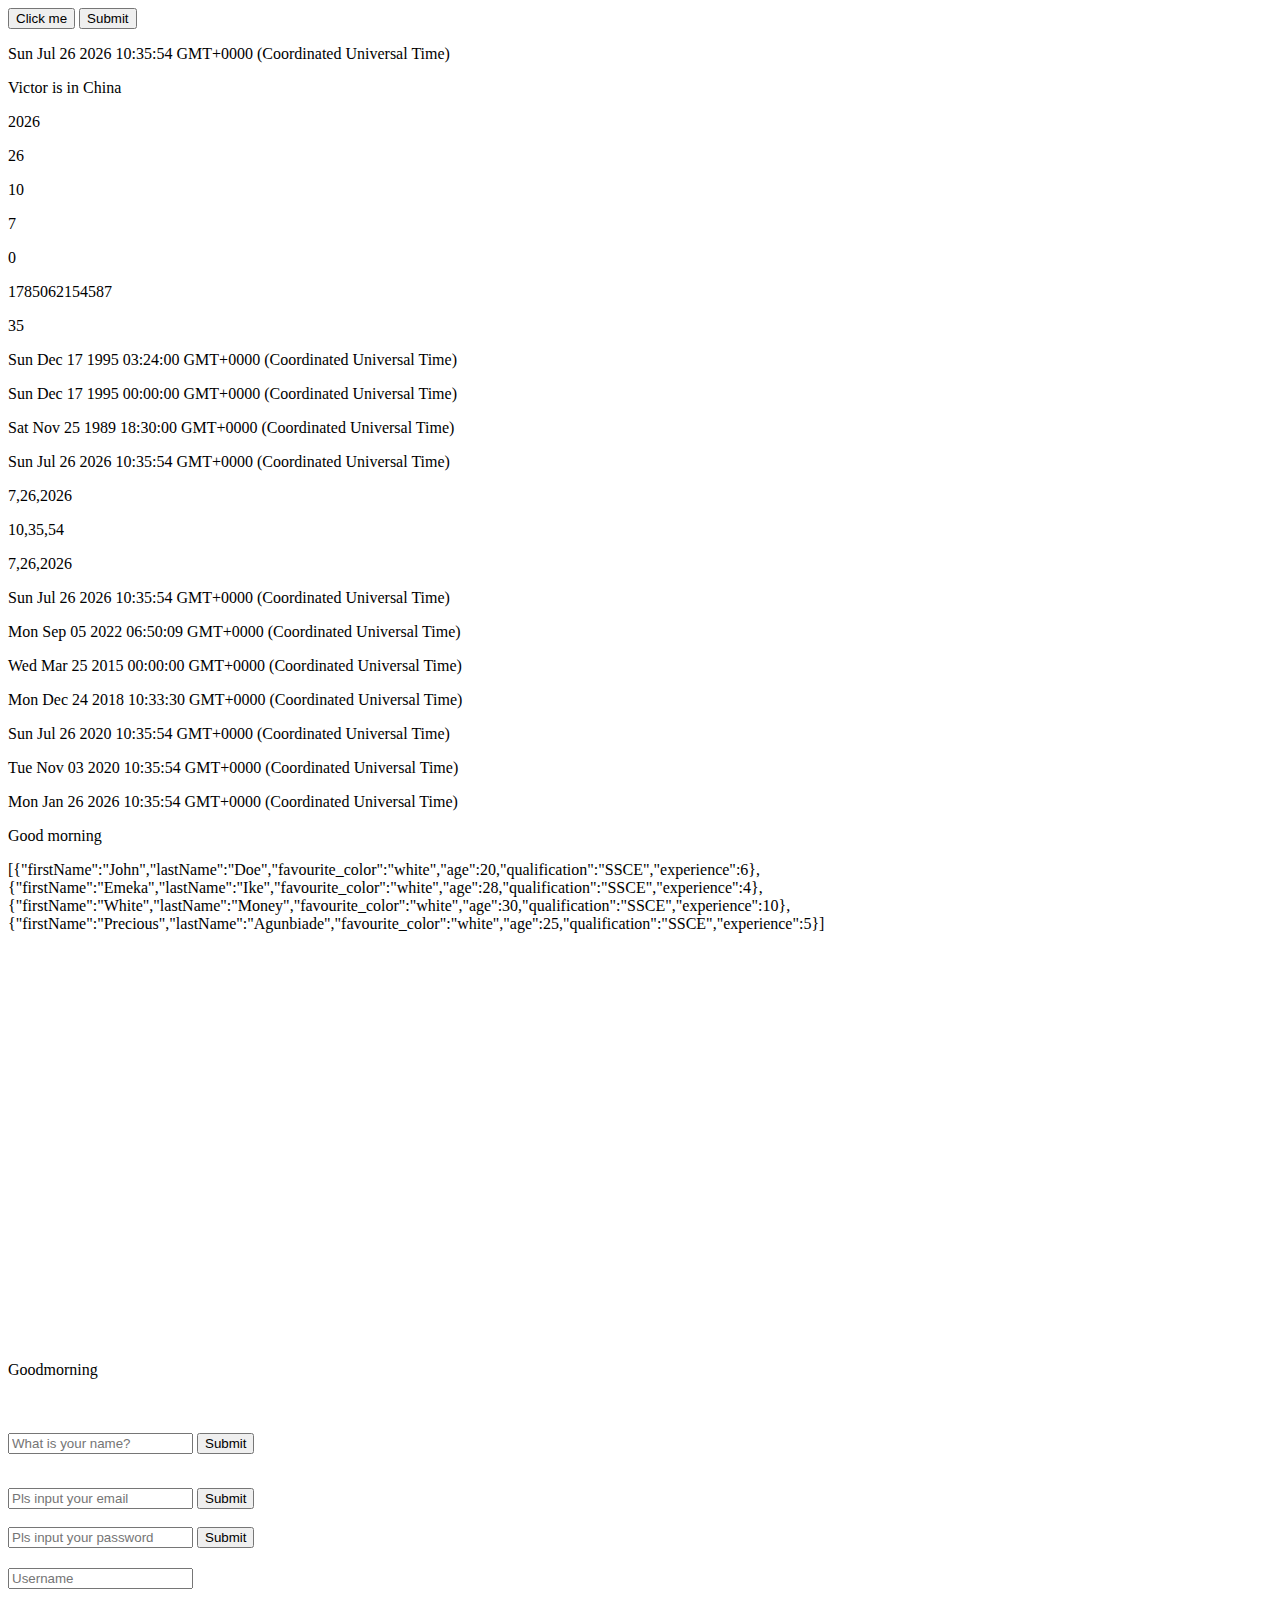
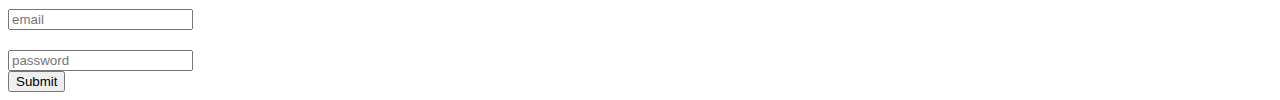
==== index.html @ e1488ad1 "commit" ====
<!DOCTYPE html>
<html lang="en">
<head>
    <meta charset="UTF-8">
    <meta http-equiv="X-UA-Compatible" content="IE=edge">
    <meta name="viewport" content="width=device-width, initial-scale=1.0">
    <link rel="stylesheet" href="./style.css">
    <title>javascript</title>
</head>
<body>




    <button onclick="alert('You just clicked me')">Click me</button>

    <button class="btn">Submit</button>
    <p id="lasop0"></p>
    <p id="lasop1"></p>
    <p id="lasop2"></p>
    <p id="lasop3"></p>
    <p id="lasop4"></p>
    <p id="lasop5"></p>
    <p id="lasop6"></p>
    <p id="lasop7"></p>
    <p id="lasop8"></p>
    <p id="lasop9"></p>
    <p id="lasop10"></p>
    <p id="lasop11"></p>
    <p id="lasop12"></p>
    <p id="lasop13"></p>
    <p id="lasop14"></p>
    <p id="lasop15"></p>
    <p id="lasop16"></p>
    <p id="lasop17"></p>
    <p id="lasop18"></p>
    <p id="lasop19"></p>
    <p id="lasop20"></p>
    <p id="lasop21"></p>
    <p id="lasop22"></p>
    <p id="lasop23"></p>
    <p id="lasop24"></p>
    <p id="lasop25"></p>
    <p id="lasop26"></p>
    <p id="lasop27"></p>
    <p id="lasop28"></p>
    <p id="lasop29"></p>
    <p id="lasop30"></p>
     <br> <br>  <br>
    <p id="demo"></p> <br> 
    <p id="demo1"></p> <br>
    <p id="demo2"></p> <br>
    <p id="demo3"></p> <br>
    <p id="demo4"></p> <br>
    <p id="demo5"></p> <br>
    <p id="demo6"></p> <br>
    <p id="demo7"></p> <br>
    <p id="demo8"></p> <br>
    <!-- <div id="demo9">
        <input type="password" name="password" id="password">
    </div> <br> -->
    <div id="demo10"></div> <br>
    <div id="demo11"></div> <br>


    <p id="time"></p> <br>
    <h2 id="message"></h2>
    <form action="" id="form">
        <input type="text" placeholder="What is your name?" id="username">
        <button id="btn">Submit</button>
    </form> <br>
    <p id="lasop15"></p>
    <form action="" id="form1">
        <input type="email" placeholder="Pls input your email" id="email">
        <button id="submitEmail">Submit</button> <br> <br>
        <input type="password" placeholder="Pls input your password" id="password" >
        <button id="submitPassword">Submit</button>
    </form>

    <form action="" class="trial" id="trial">
        <input type="text" placeholder="Username" id="username2">
        <input type="email" placeholder="email" id="email2">
        <input type="text" placeholder="password" id="password2">
        <button id="trial-btn">Submit</button>
    </form>


<!-- <script>
    let a = 5
    let b = 10
    let c = a * b
    document.querySelector('.btn').addEventListener('click', ()=>{
        alert(c)
    })
</script> -->

<!-- <form name="selectForm">
    <label for="musicTypes">Choose some music types, then click the button below:</label>
    <select id="musicTypes" name="musicTypes" multiple>
      <option selected>R&B</option>
      <option>Jazz</option>
      <option>Blues</option>
      <option>New Age</option>
      <option>Classical</option>
      <option>Opera</option>
    </select>
    <button id="btn" type="button">How many are selected?</button>
  </form> -->
  



</body>
<script src="./script.js"></script>

</html>
---- style.css ----
.trial input{
    display: block;
    margin-top: 20px;
    
}
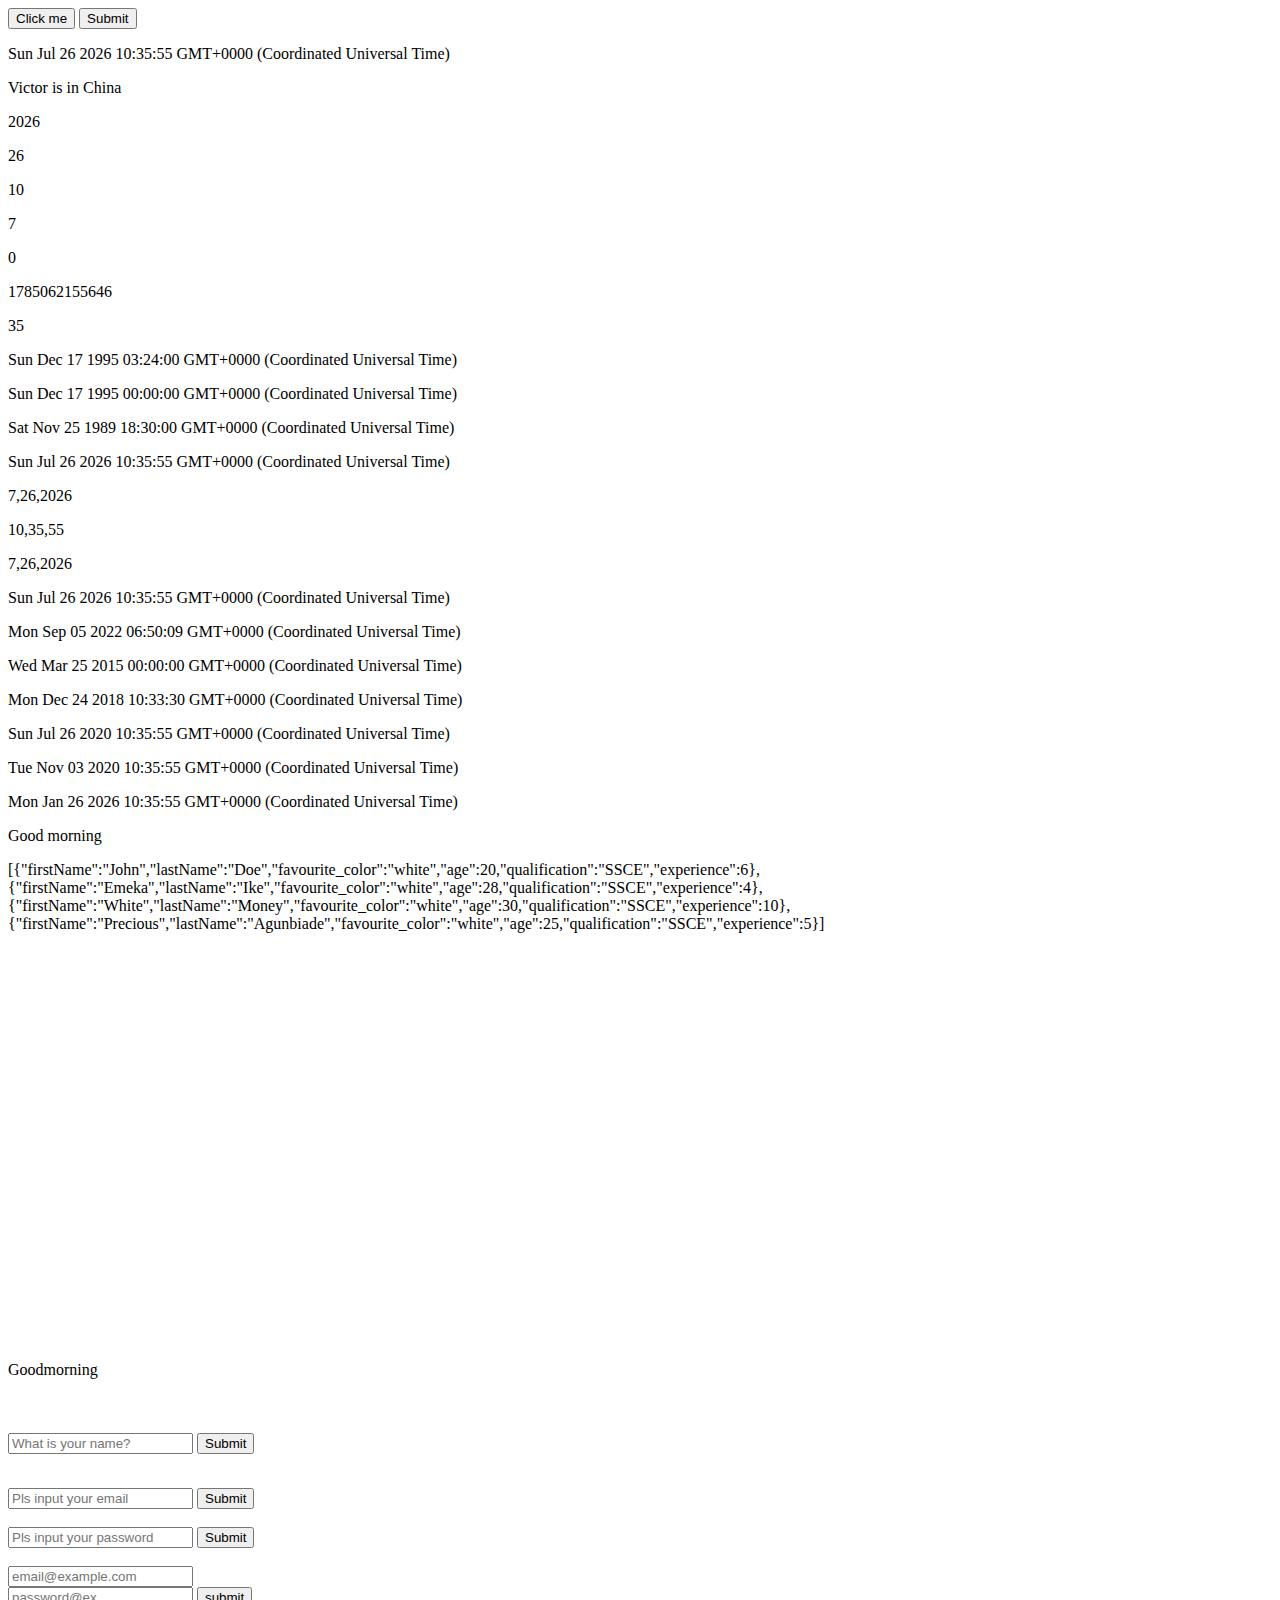
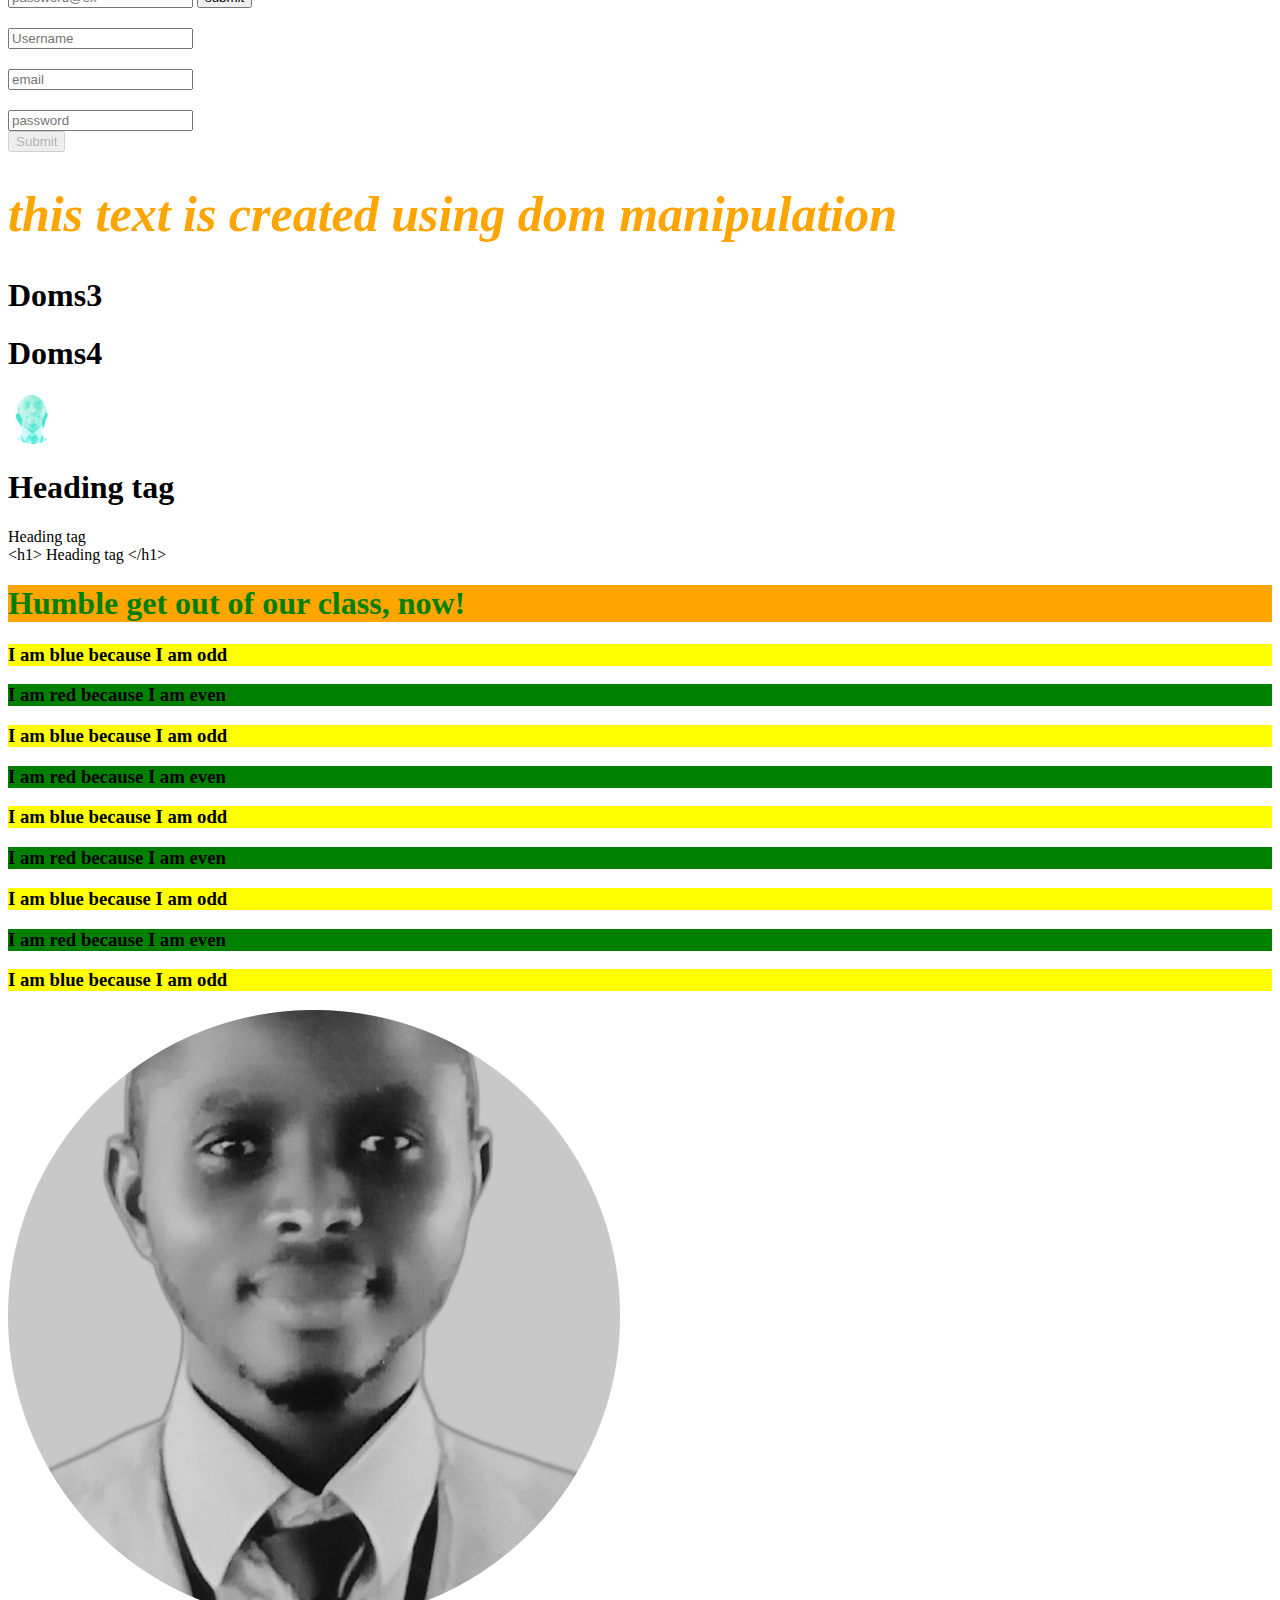
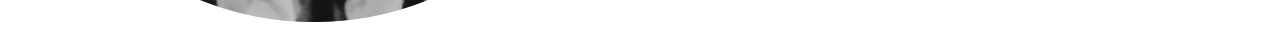
==== commit c66b8ffc: "commit" ====
--- a/index.html
+++ b/index.html
@@ -75,16 +75,66 @@
         <button id="submitEmail">Submit</button> <br> <br>
         <input type="password" placeholder="Pls input your password" id="password" >
         <button id="submitPassword">Submit</button>
+    </form> <br>
+    <!-- /////////////// Classwork correction //////////// -->
+    <form action="" id="contact"> 
+        <input type='email' id="ai" placeholder="email@example.com">
+        <br>
+        <input type="text" id="pr" placeholder="password@ex">
+        <button type="submit">submit</button>
     </form>
-
+    <!-- ///////////////////////////////////////////////////  -->
     <form action="" class="trial" id="trial">
         <input type="text" placeholder="Username" id="username2">
         <input type="email" placeholder="email" id="email2">
         <input type="text" placeholder="password" id="password2">
-        <button id="trial-btn">Submit</button>
+        <button id="trial-btn" disabled>Submit</button>
     </form>
+    <div id="dom">
 
+    </div>
+    <div class="doms">
+        <h1 name="doms"></h1>
+        <h1 class="doms3">Doms3</h1>
+        <h1 id="doms4">Doms4</h1>
+    </div>
 
+    <p class="testing"></p>
+    <p class="testing"></p>
+    <p class="testing"></p>
+    <p class="testing"></p>
+    <p class="testing"></p>
+    <p class="testing"></p>
+    <p class="testing"></p>
+    <p class="testing"></p>
+    <p class="testing"></p>
+    <p class="testing"></p>
+    <h1 id="h1"></h1>
+    <img class="img" src="" alt="">
+
+    <div id="innerHtml"></div>
+    <div id="textContent"></div>
+    <div id="innerText"></div>
+
+    <div class="container">
+        <h1></h1>
+    </div>
+
+    <div class="wrapper">
+        <h3></h3>
+        <h3></h3>
+        <h3></h3>
+        <h3></h3>
+        <h3></h3>
+        <h3></h3>
+        <h3></h3>
+        <h3></h3>
+        <h3></h3>
+        <h3></h3>
+    </div>
+    <div class="victor">
+        
+    </div>
 <!-- <script>
     let a = 5
     let b = 10
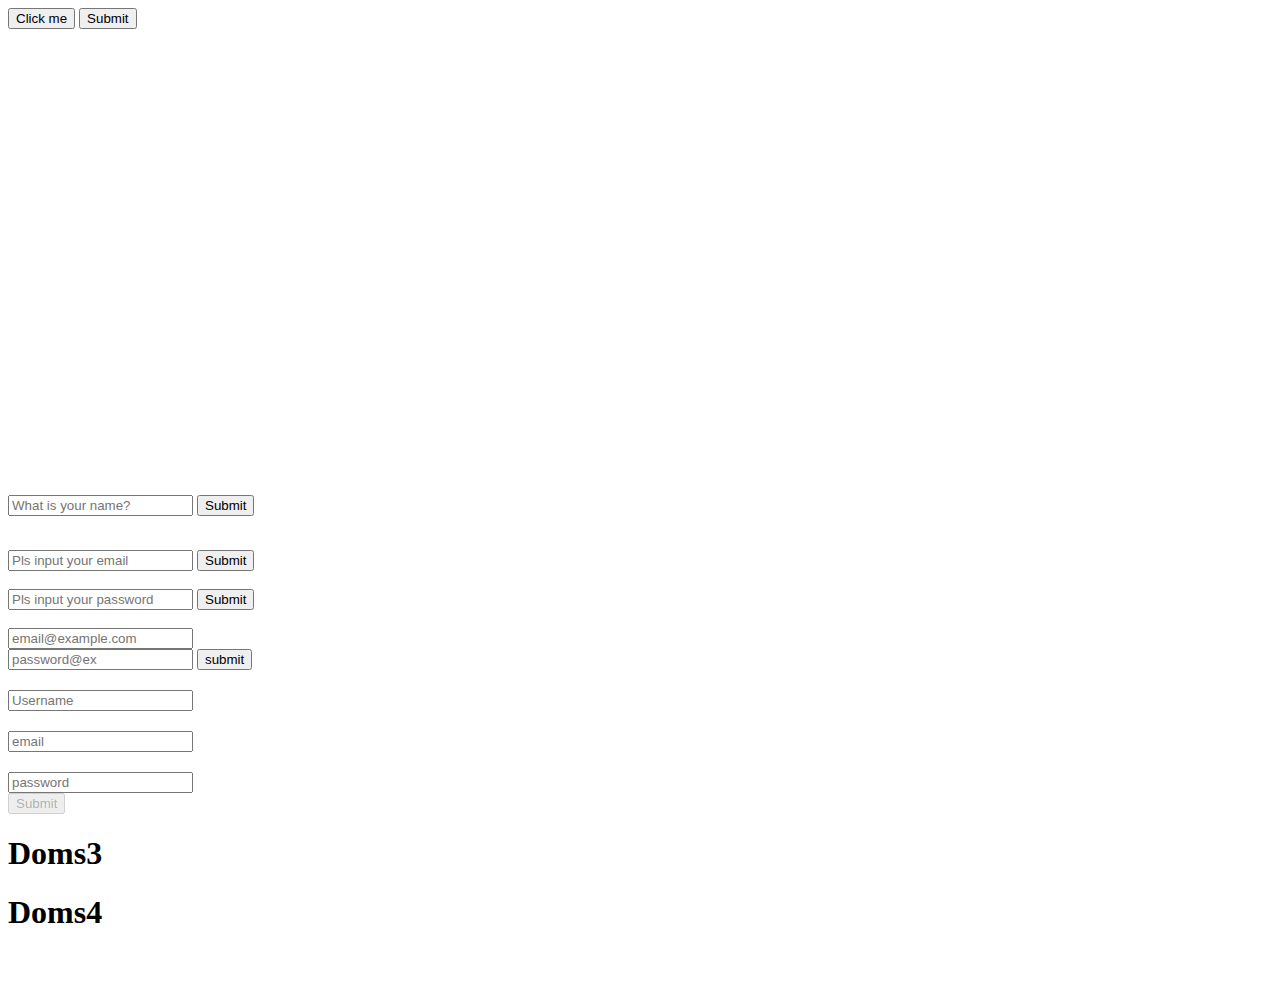
==== commit 41b33e89: "n commit" ====
--- a/index.html
+++ b/index.html
@@ -133,8 +133,12 @@
         <h3></h3>
     </div>
     <div class="victor">
-        
+
     </div>
+    <div class="numbe">
+
+    </div>
+    
 <!-- <script>
     let a = 5
     let b = 10
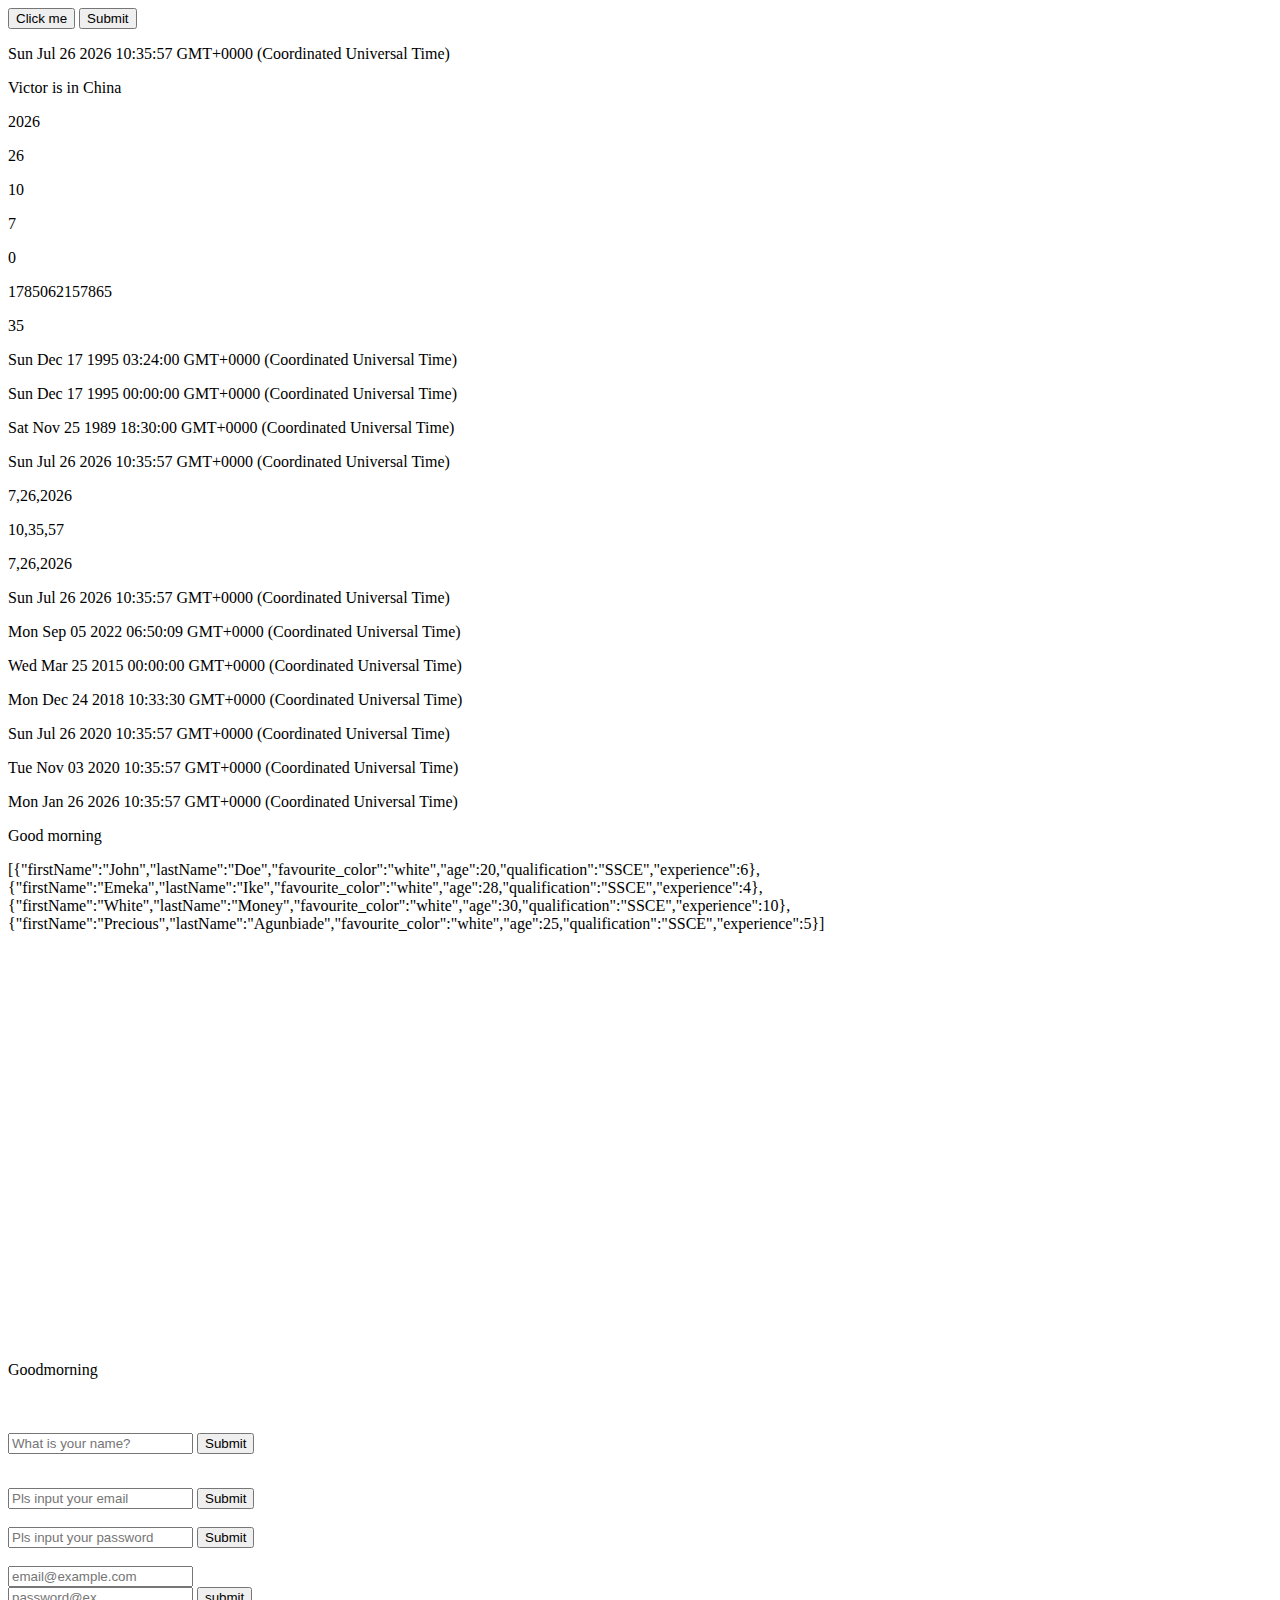
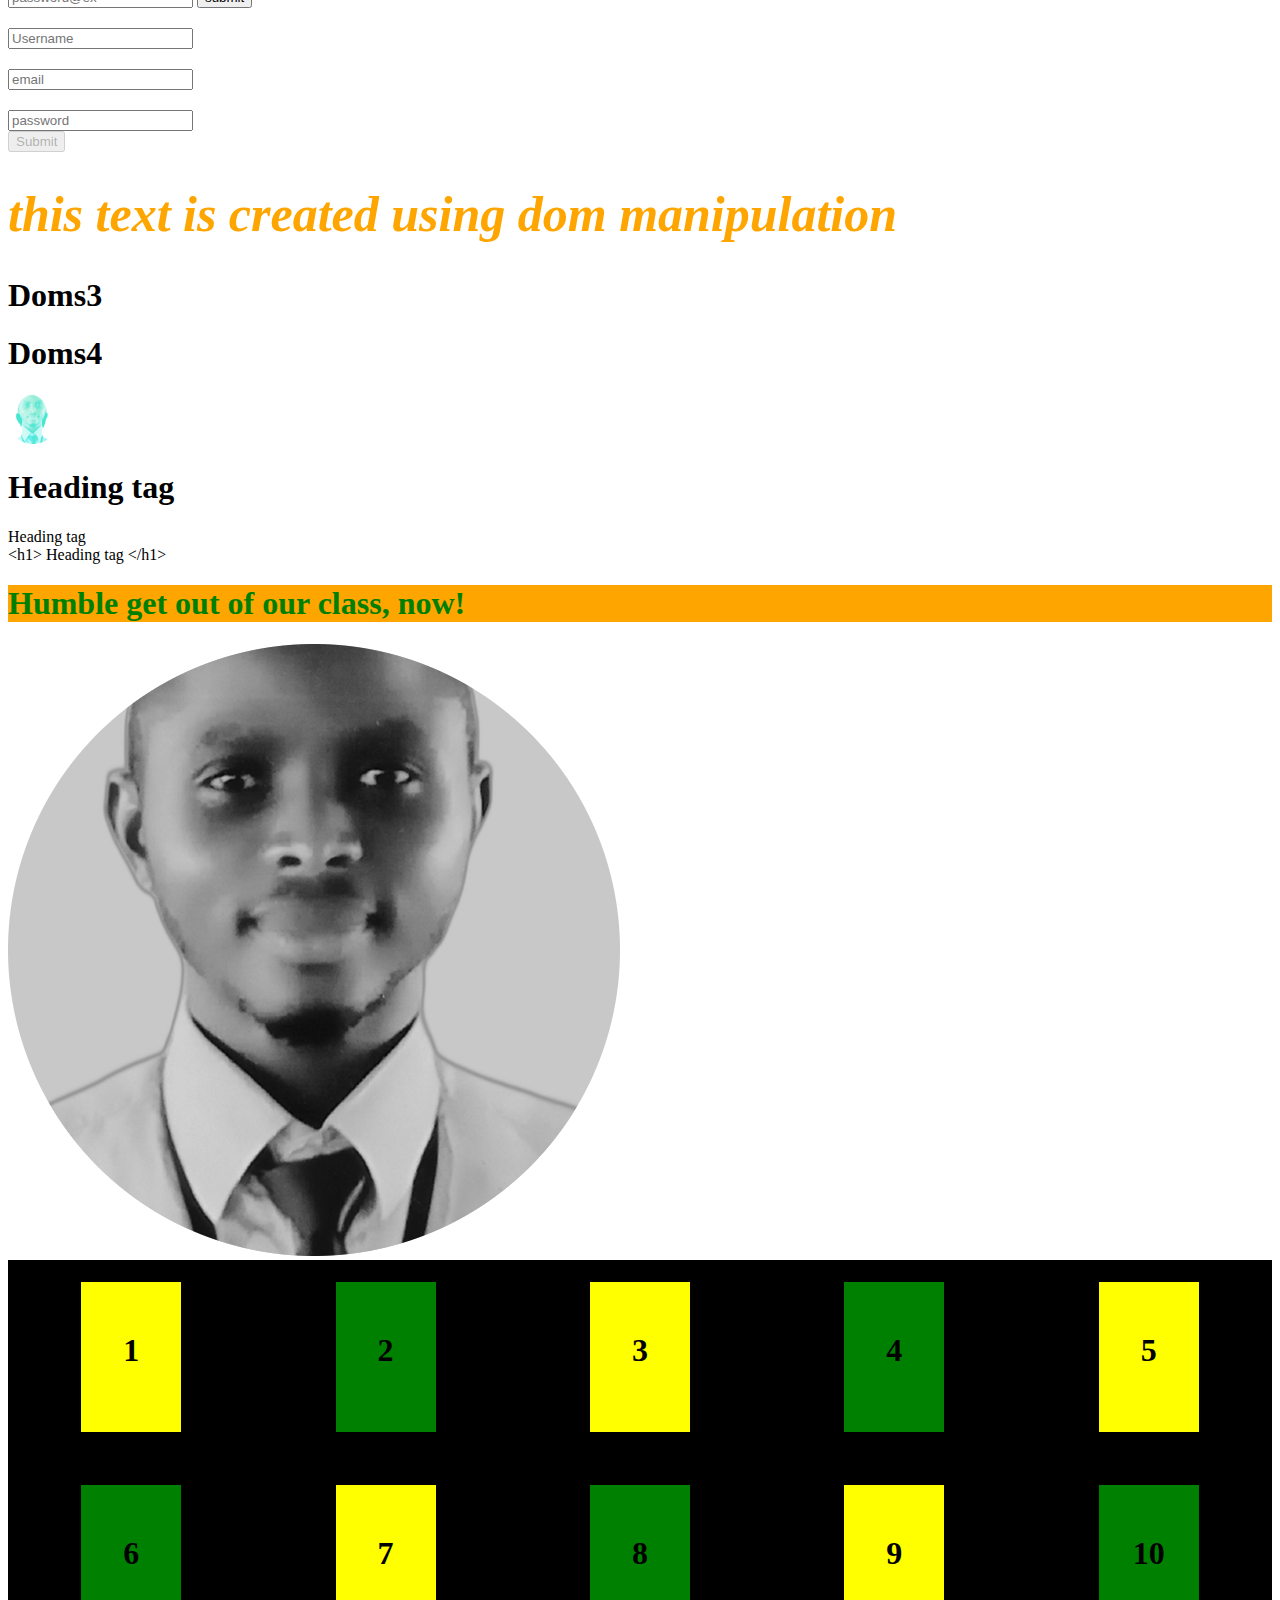
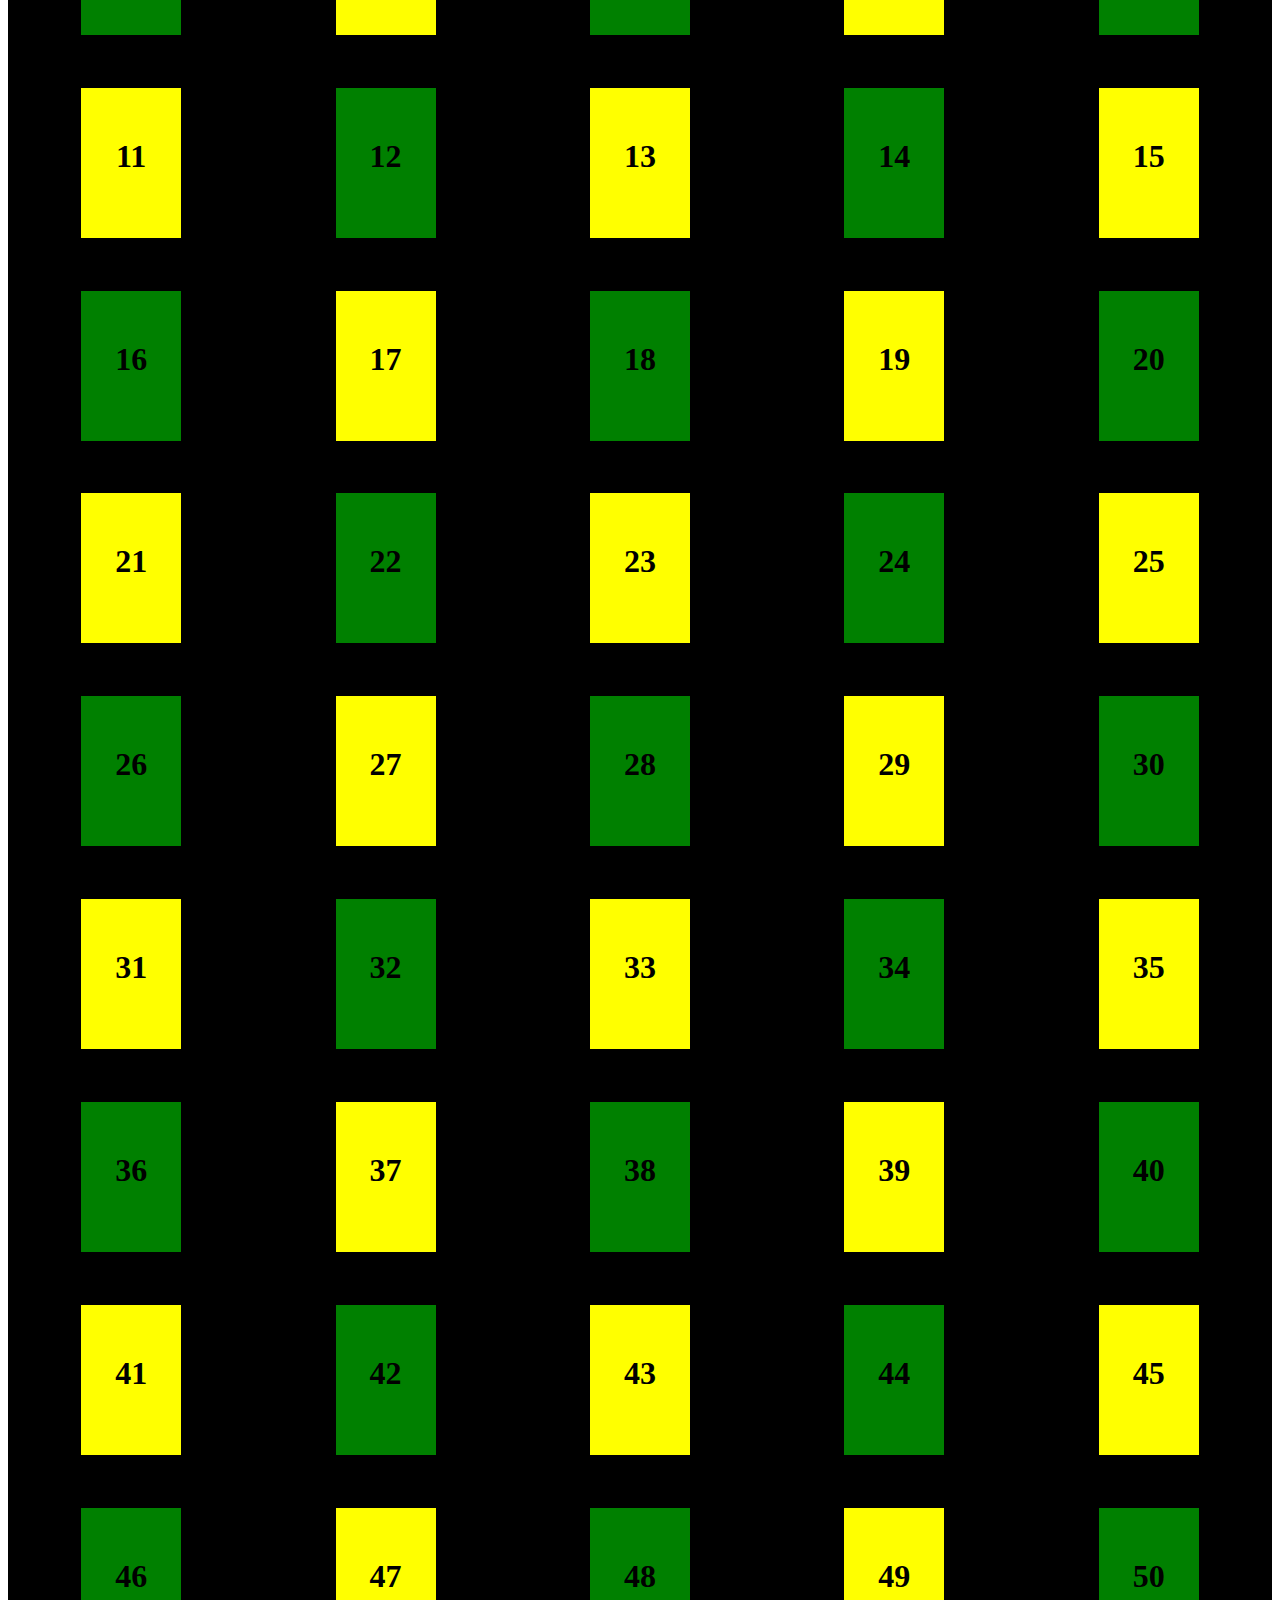
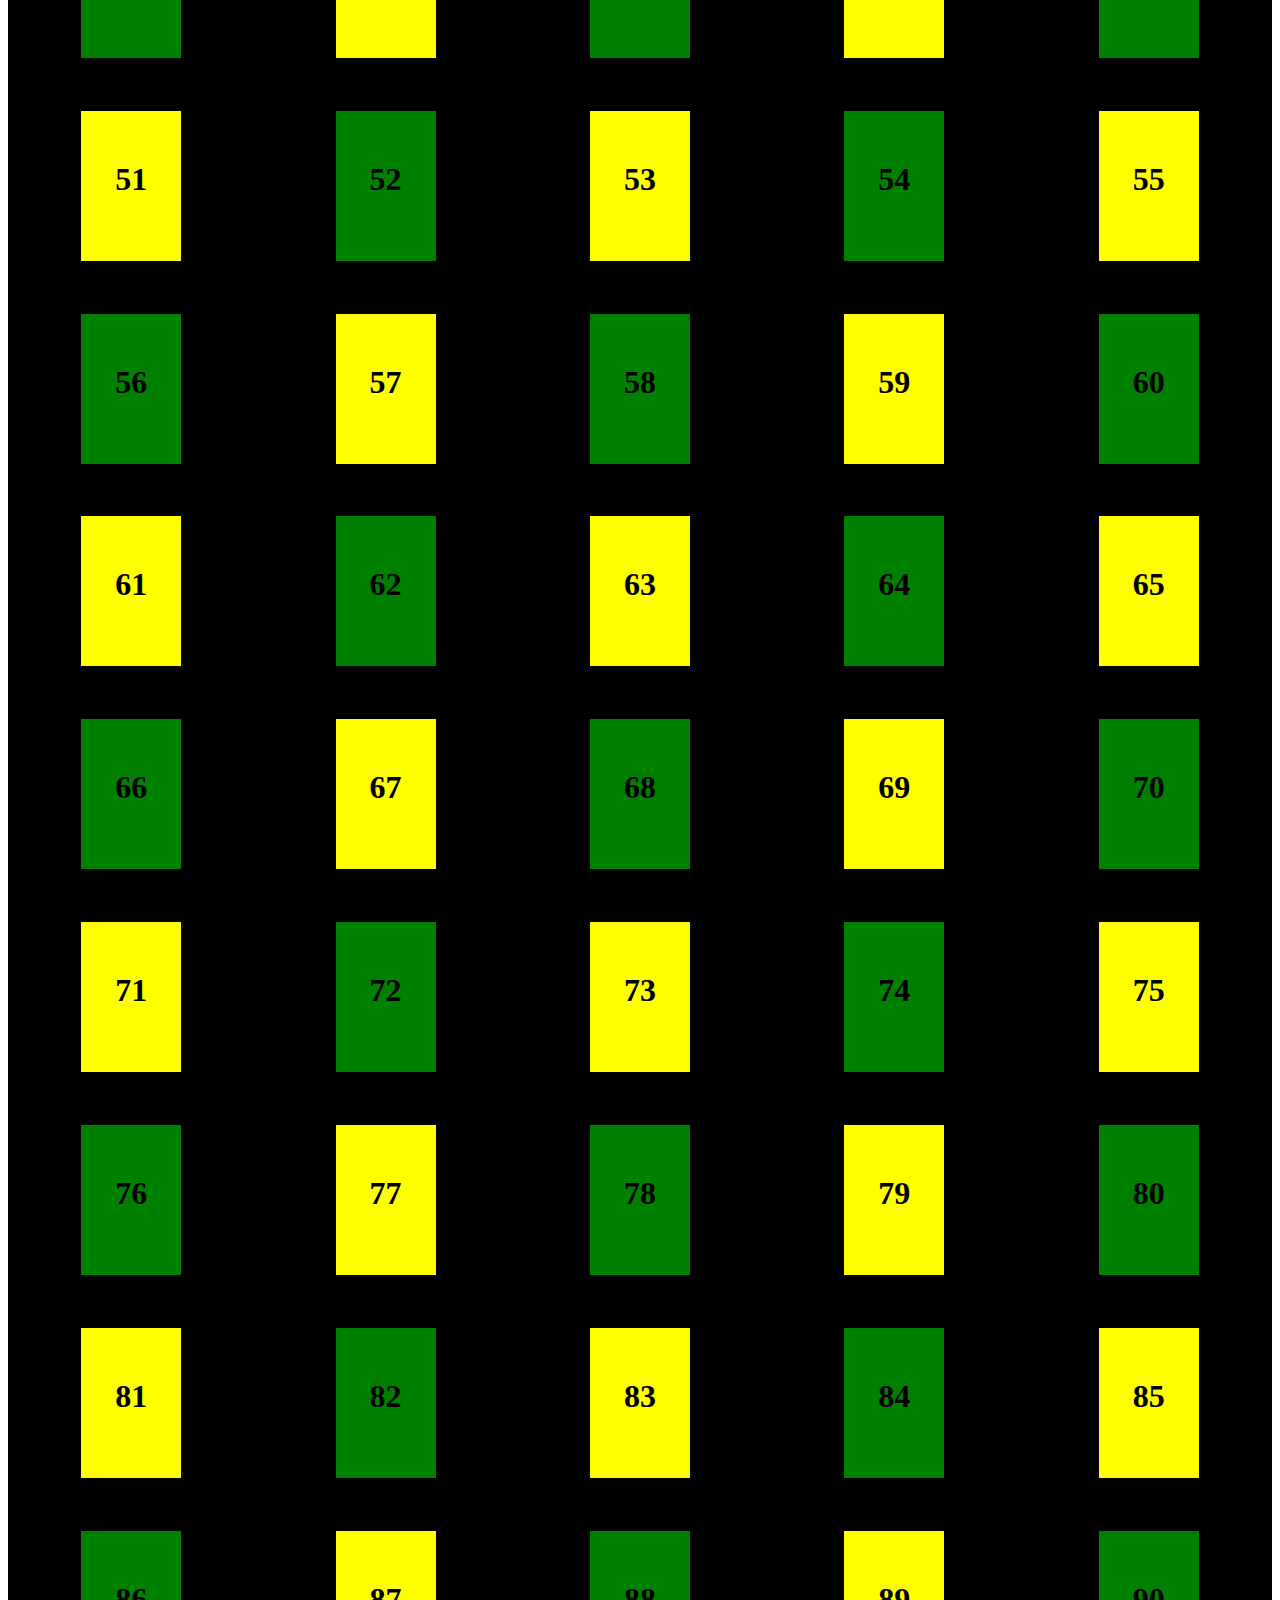
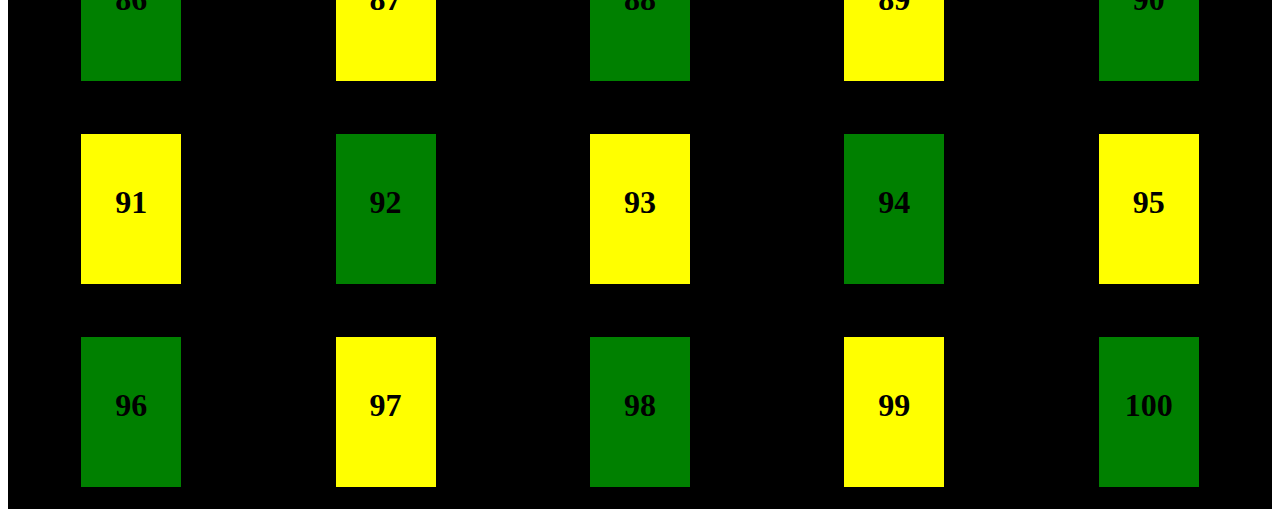
==== commit 9eb2df62: "commit" ====
--- a/index.html
+++ b/index.html
@@ -135,8 +135,8 @@
     <div class="victor">
 
     </div>
-    <div class="numbe">
-
+    <div class="num-100" id="divContainer">
+       
     </div>
     
 <!-- <script>
--- a/style.css
+++ b/style.css
@@ -2,4 +2,12 @@
     display: block;
     margin-top: 20px;
     
+}
+.num-100{
+    background-color: black;
+    display: grid;
+    justify-content: space-around;
+    grid-template-columns: auto auto auto auto auto;
+    gap: 10px;
+    border: 1px solid black;
 }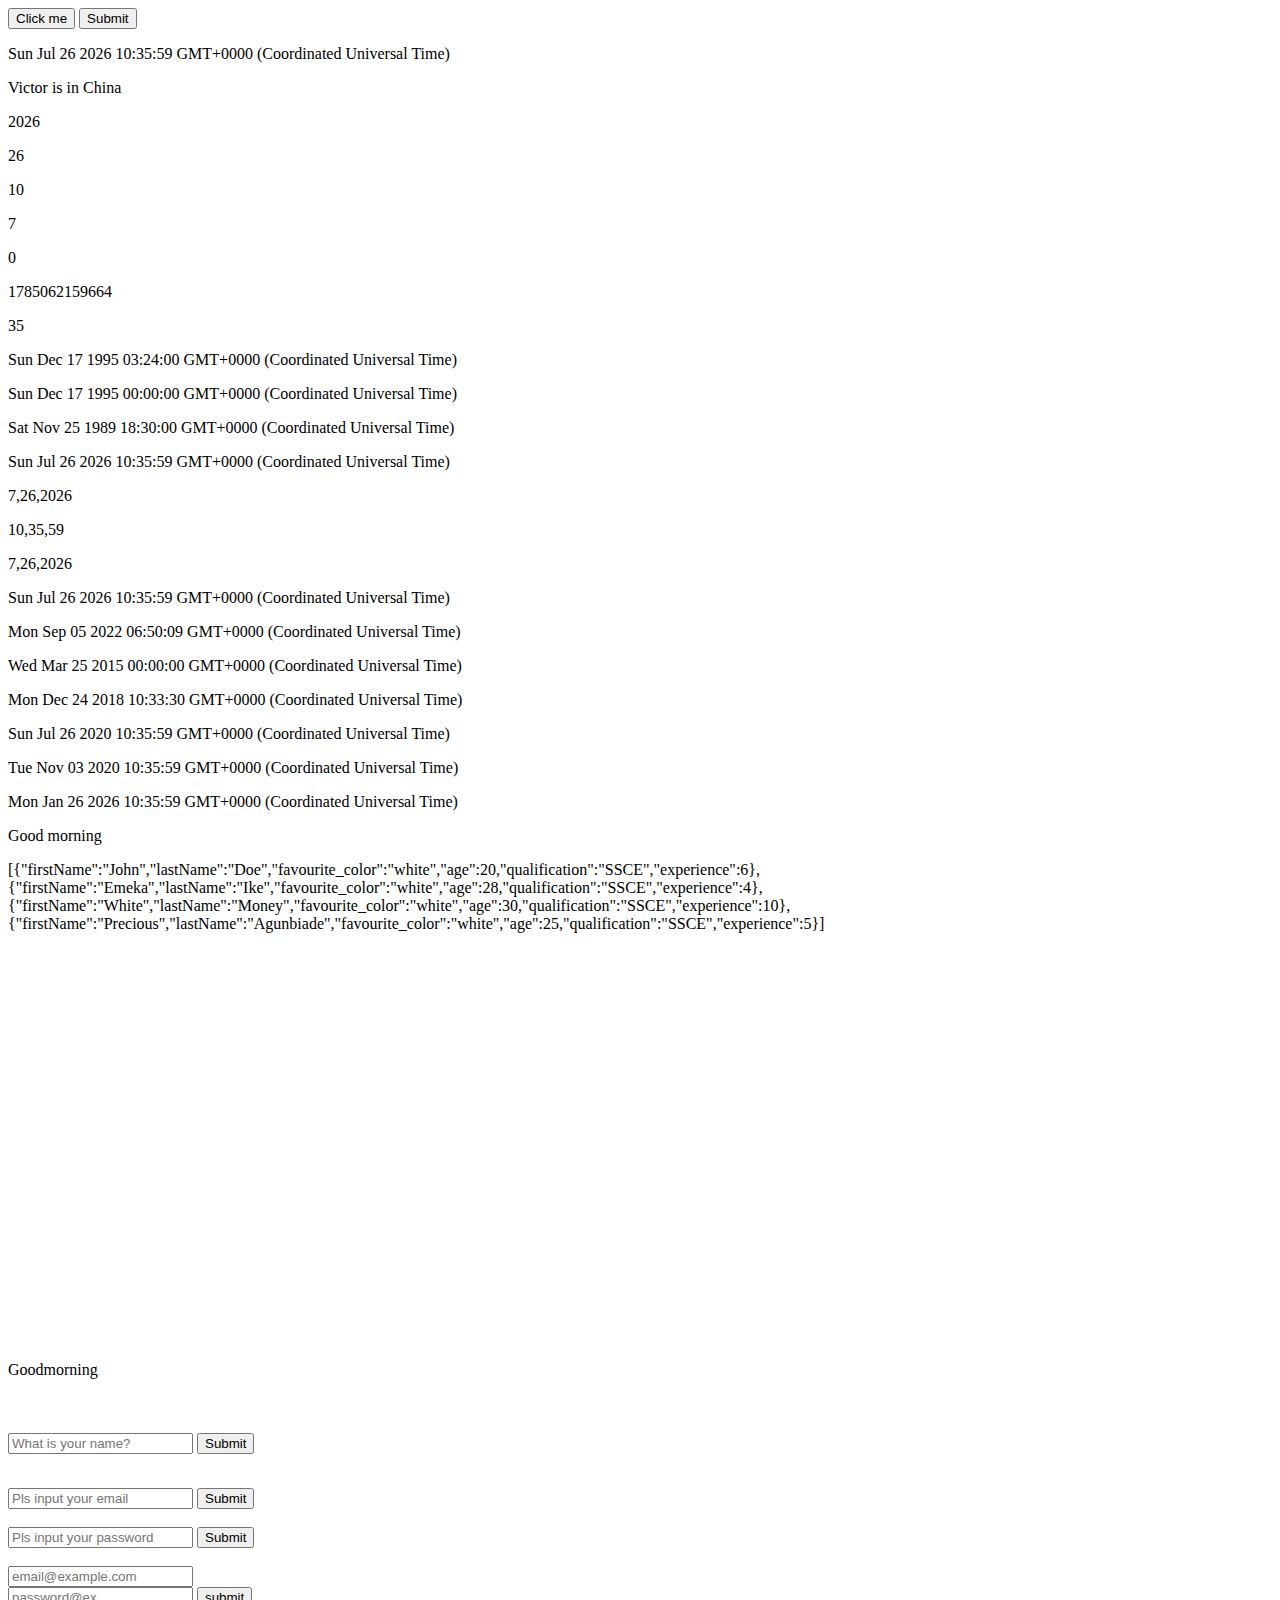
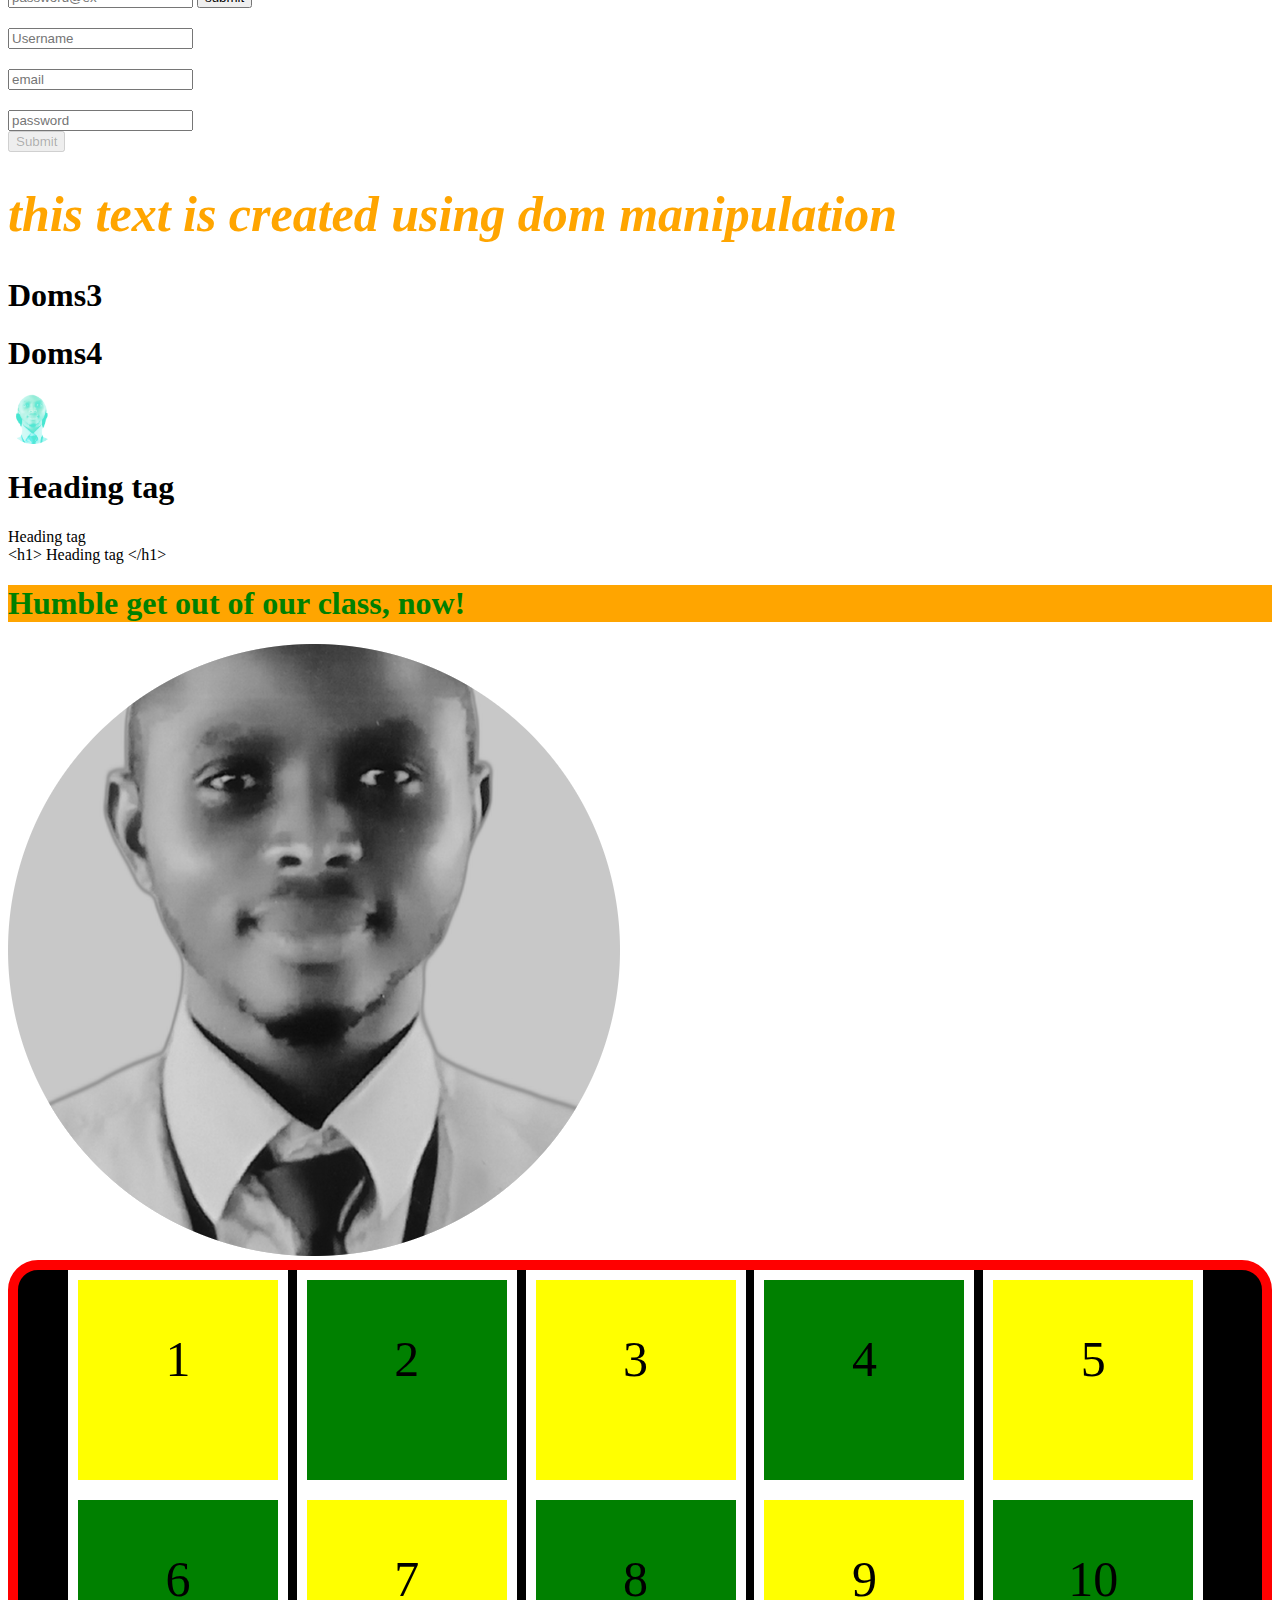
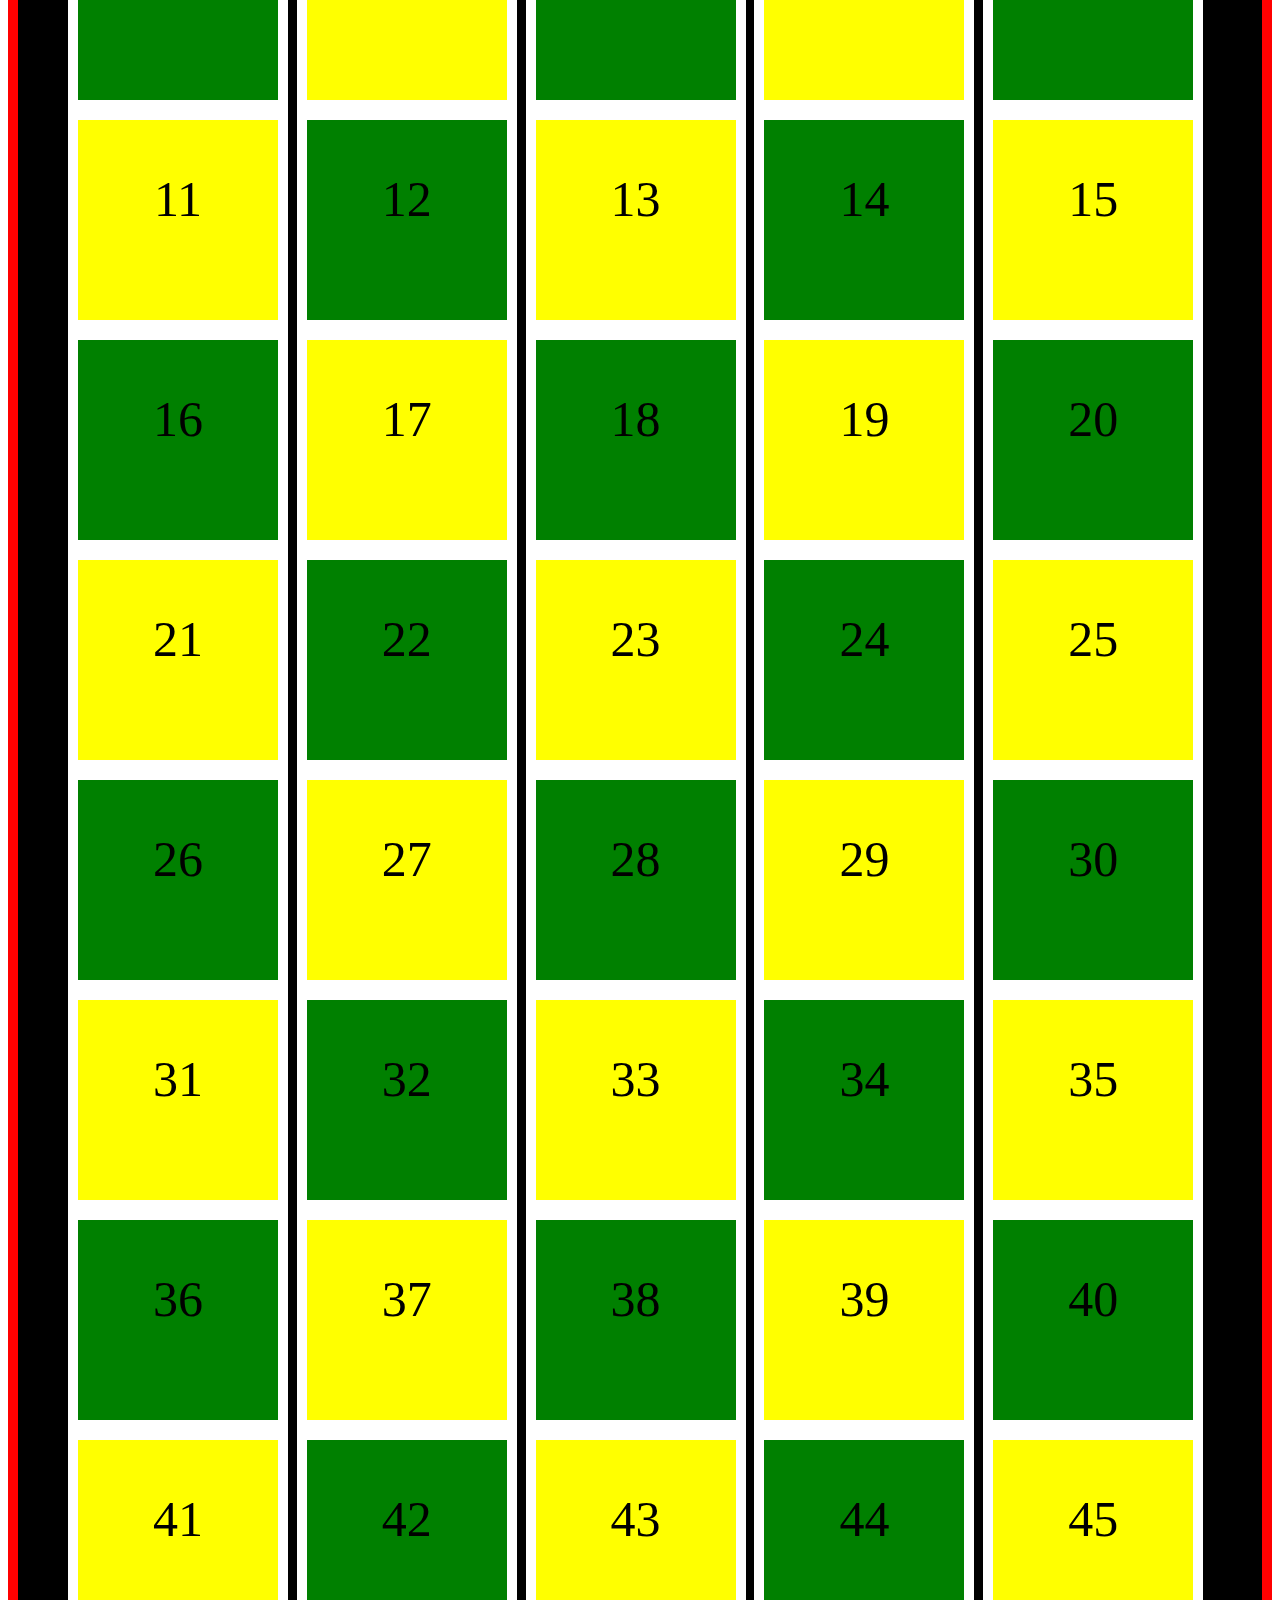
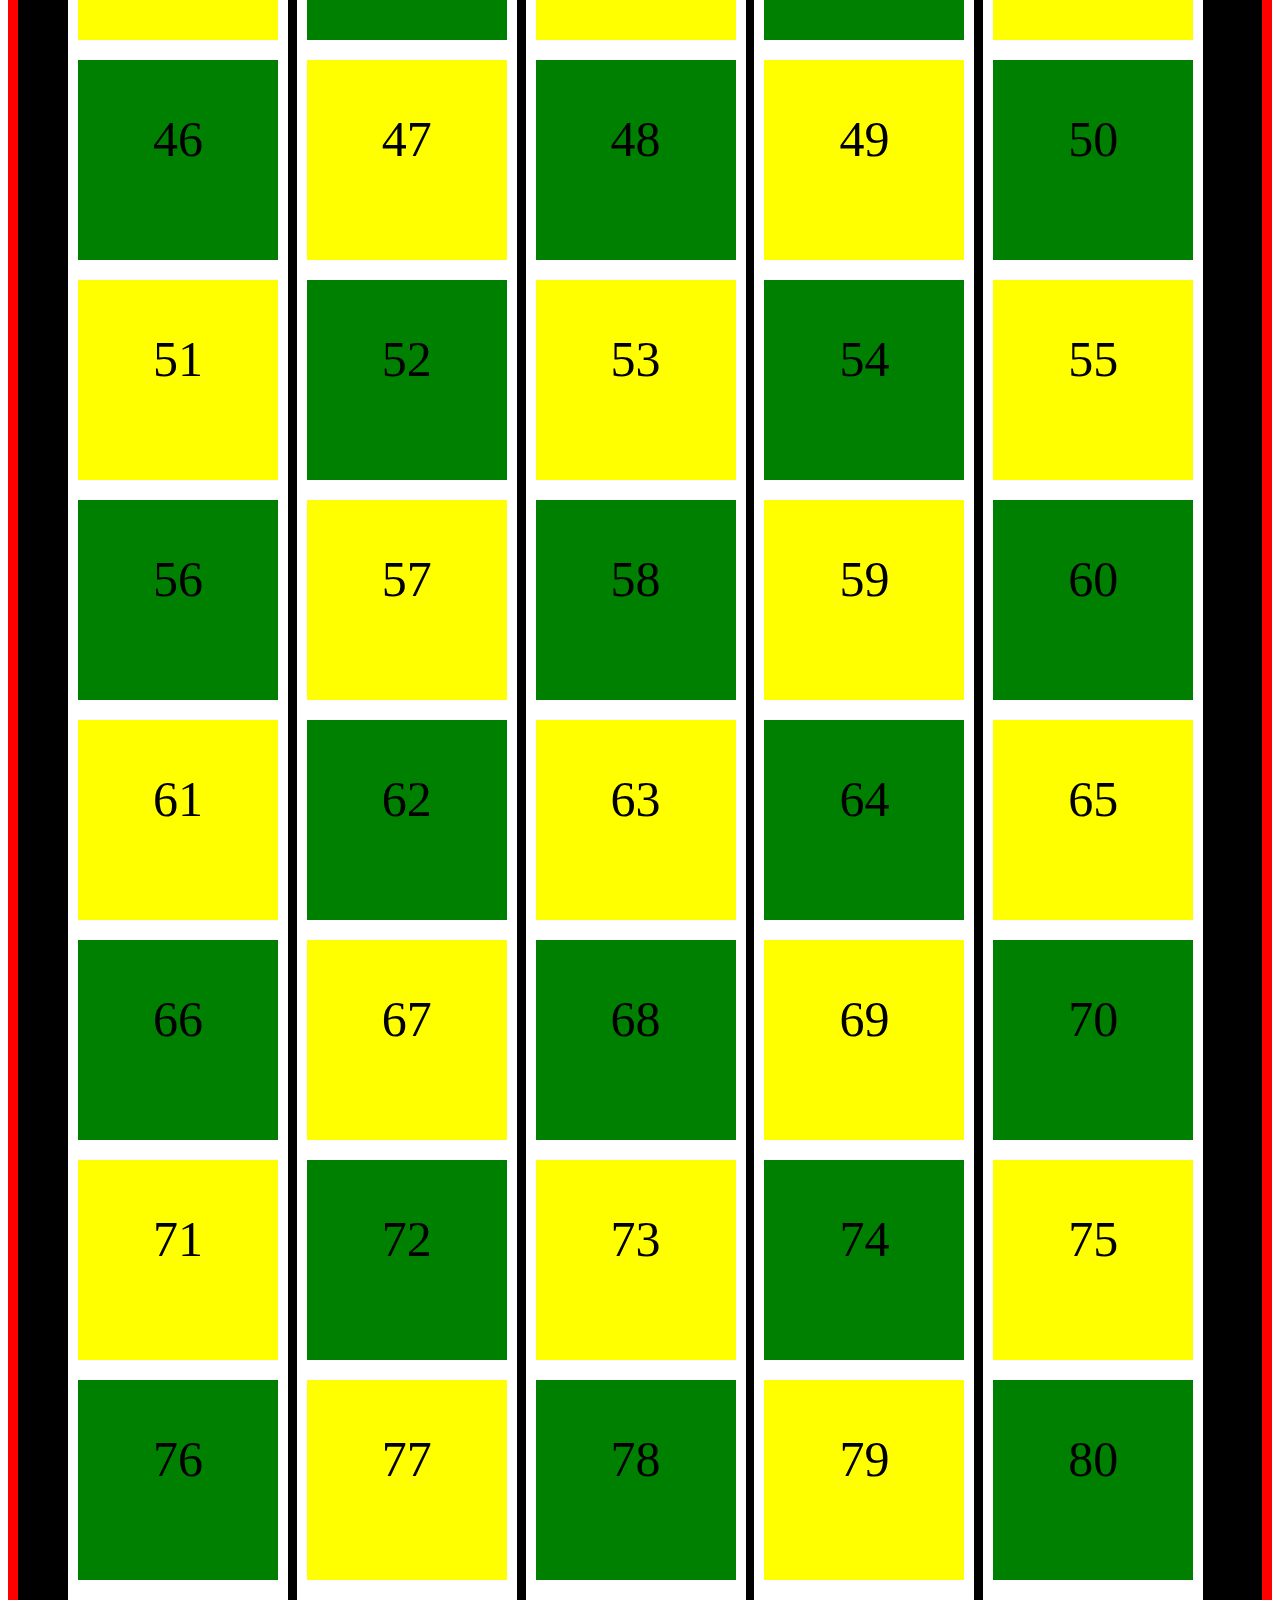
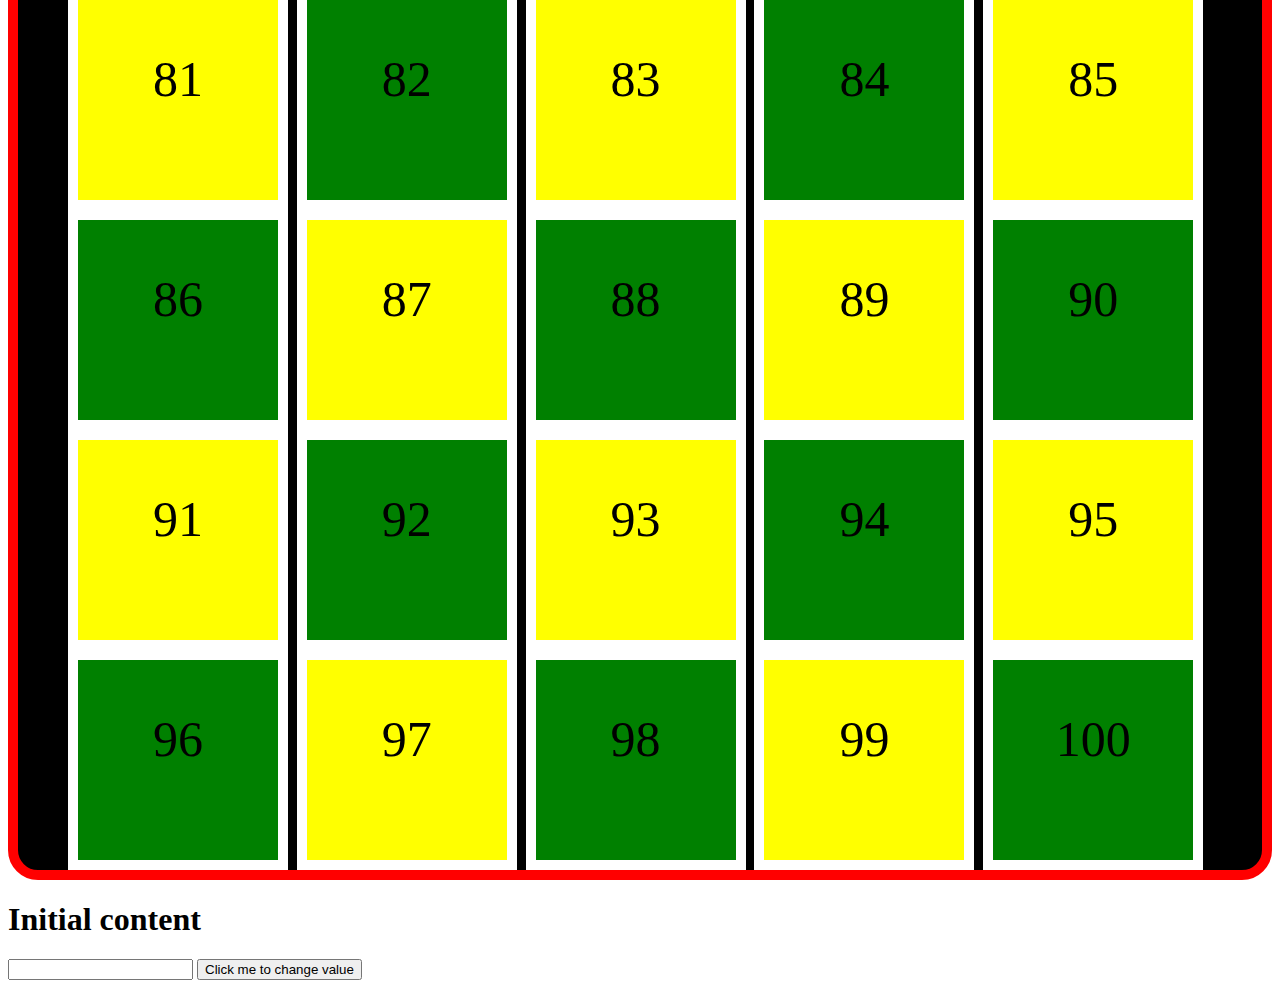
==== commit 86c89da1: "commit" ====
--- a/index.html
+++ b/index.html
@@ -139,6 +139,12 @@
        
     </div>
     
+    <div class="event">
+        <h1 >Initial content</h1>
+        <input type="text" id="event">
+        <button id="click">Click me to change value</button>
+    </div>
+
 <!-- <script>
     let a = 5
     let b = 10
--- a/style.css
+++ b/style.css
@@ -3,11 +3,7 @@
     margin-top: 20px;
     
 }
-.num-100{
-    background-color: black;
+/* .num-100{
     display: grid;
-    justify-content: space-around;
-    grid-template-columns: auto auto auto auto auto;
-    gap: 10px;
-    border: 1px solid black;
-}+    justify-content: space-around;   
+} */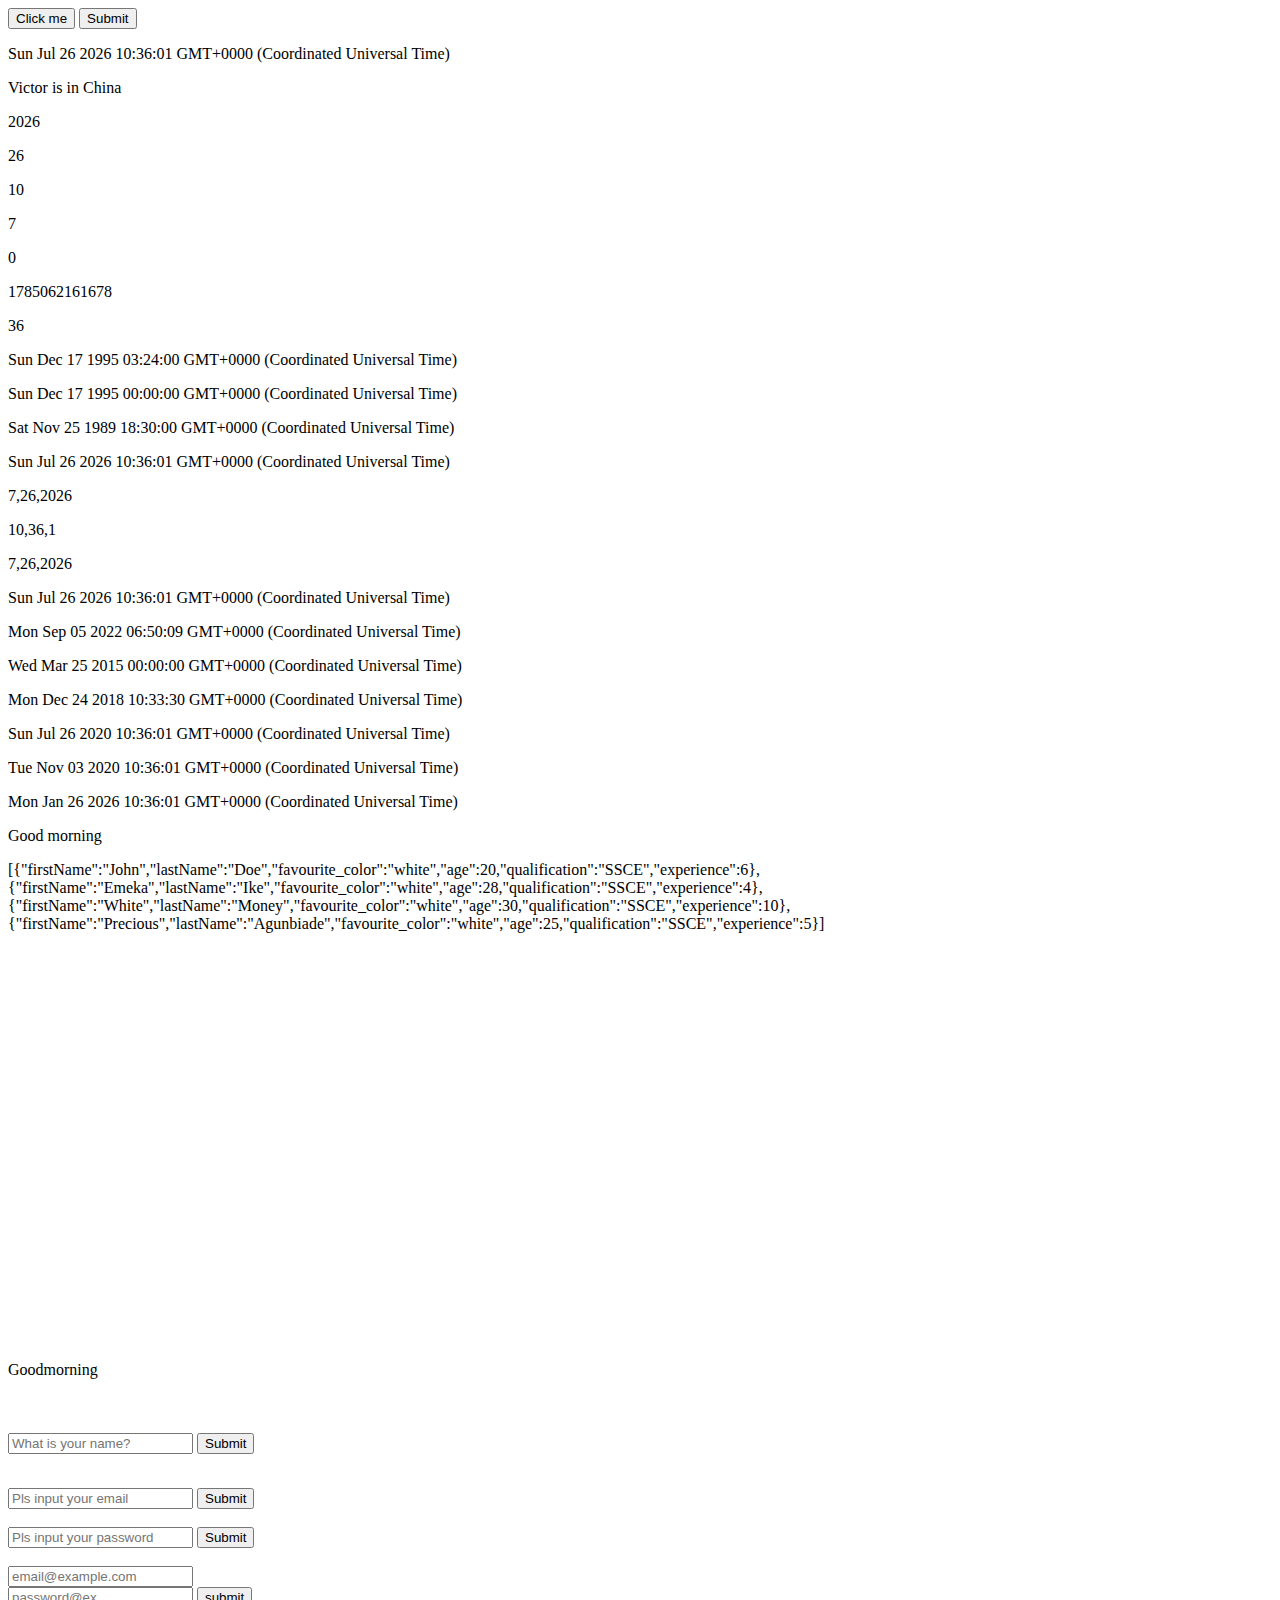
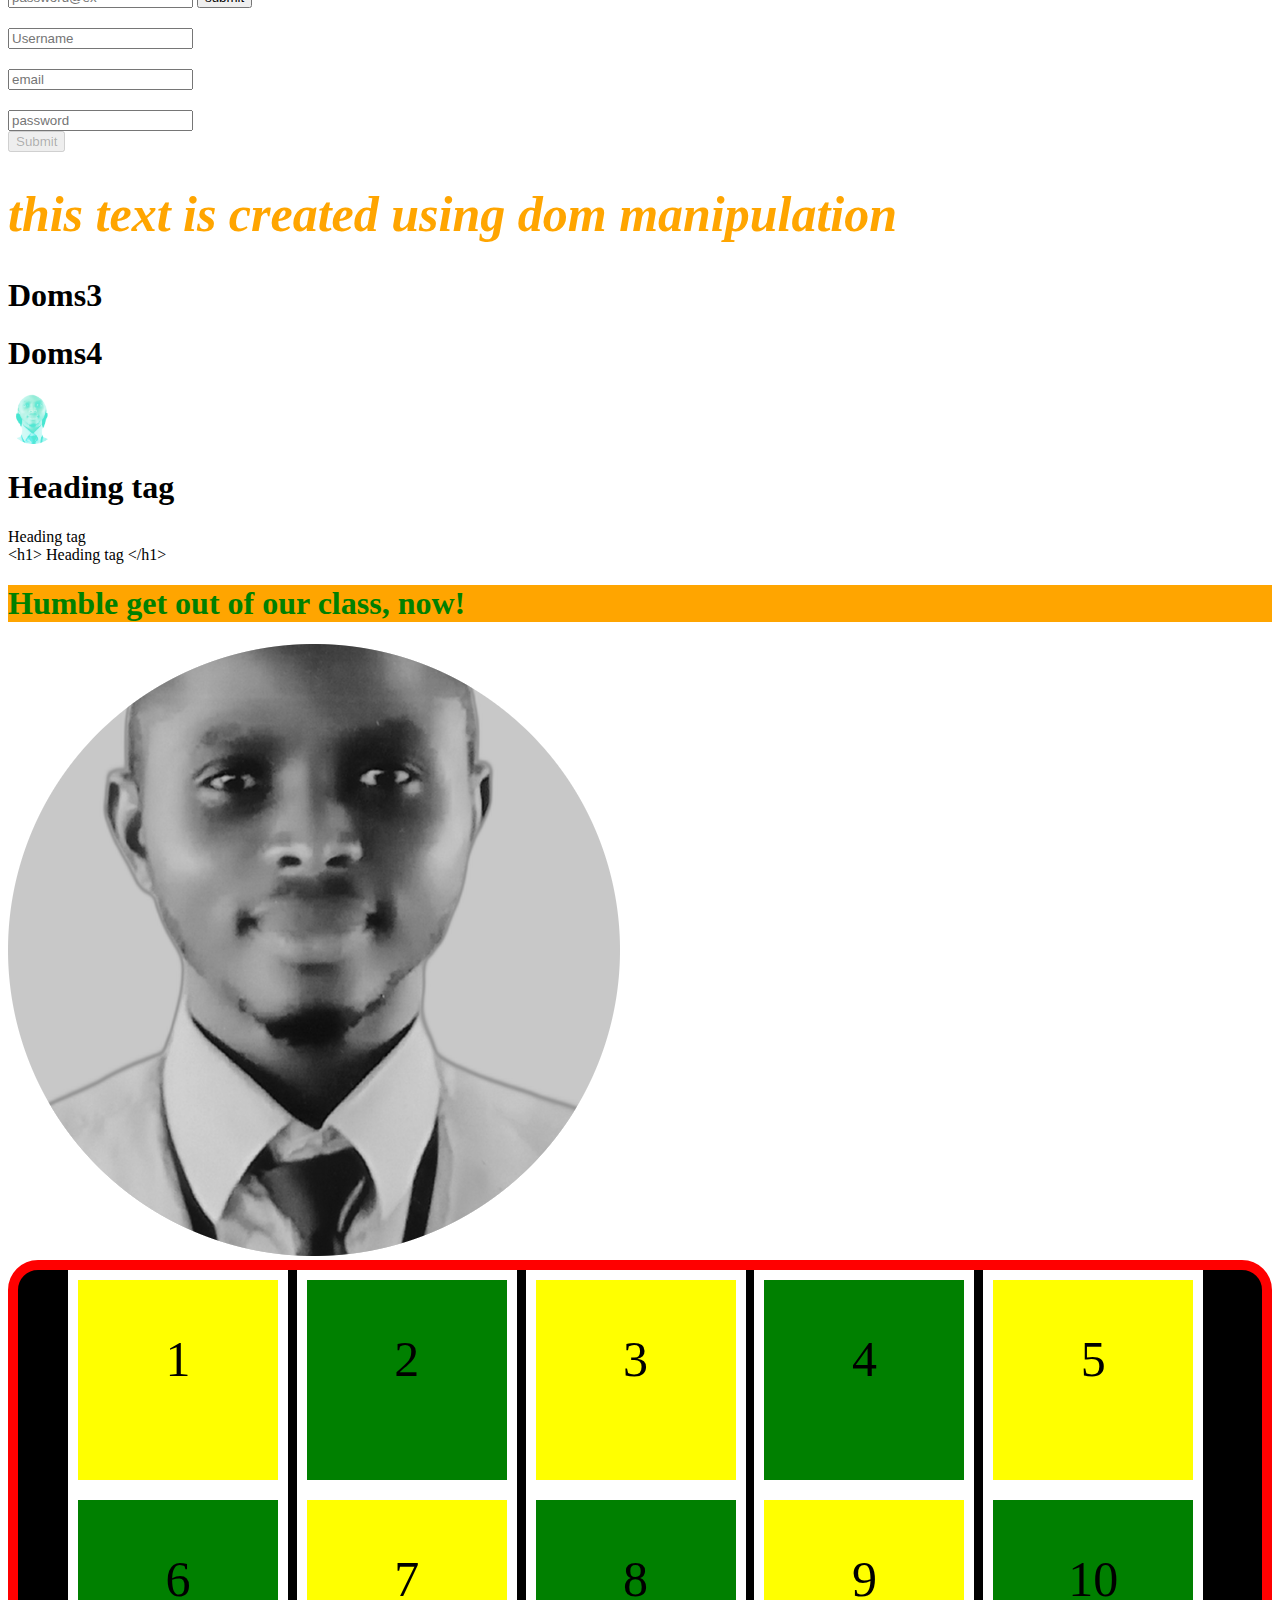
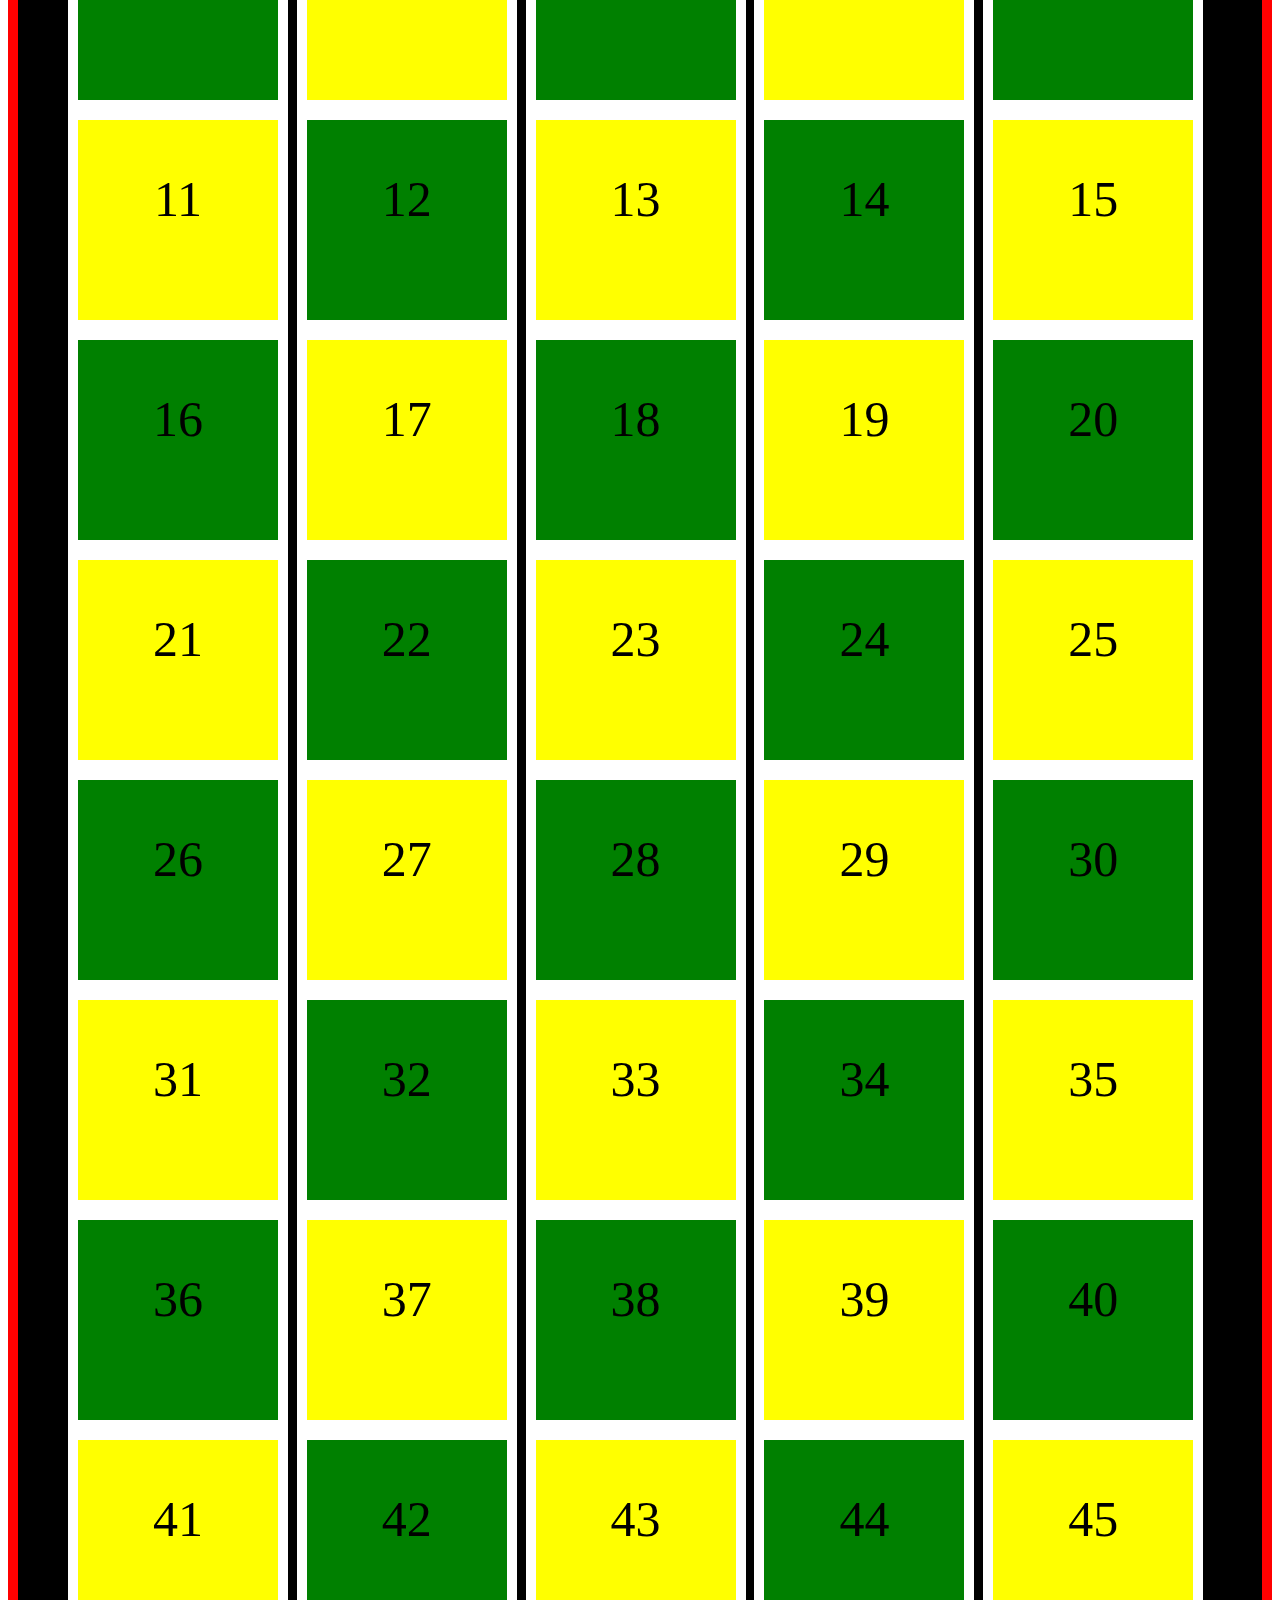
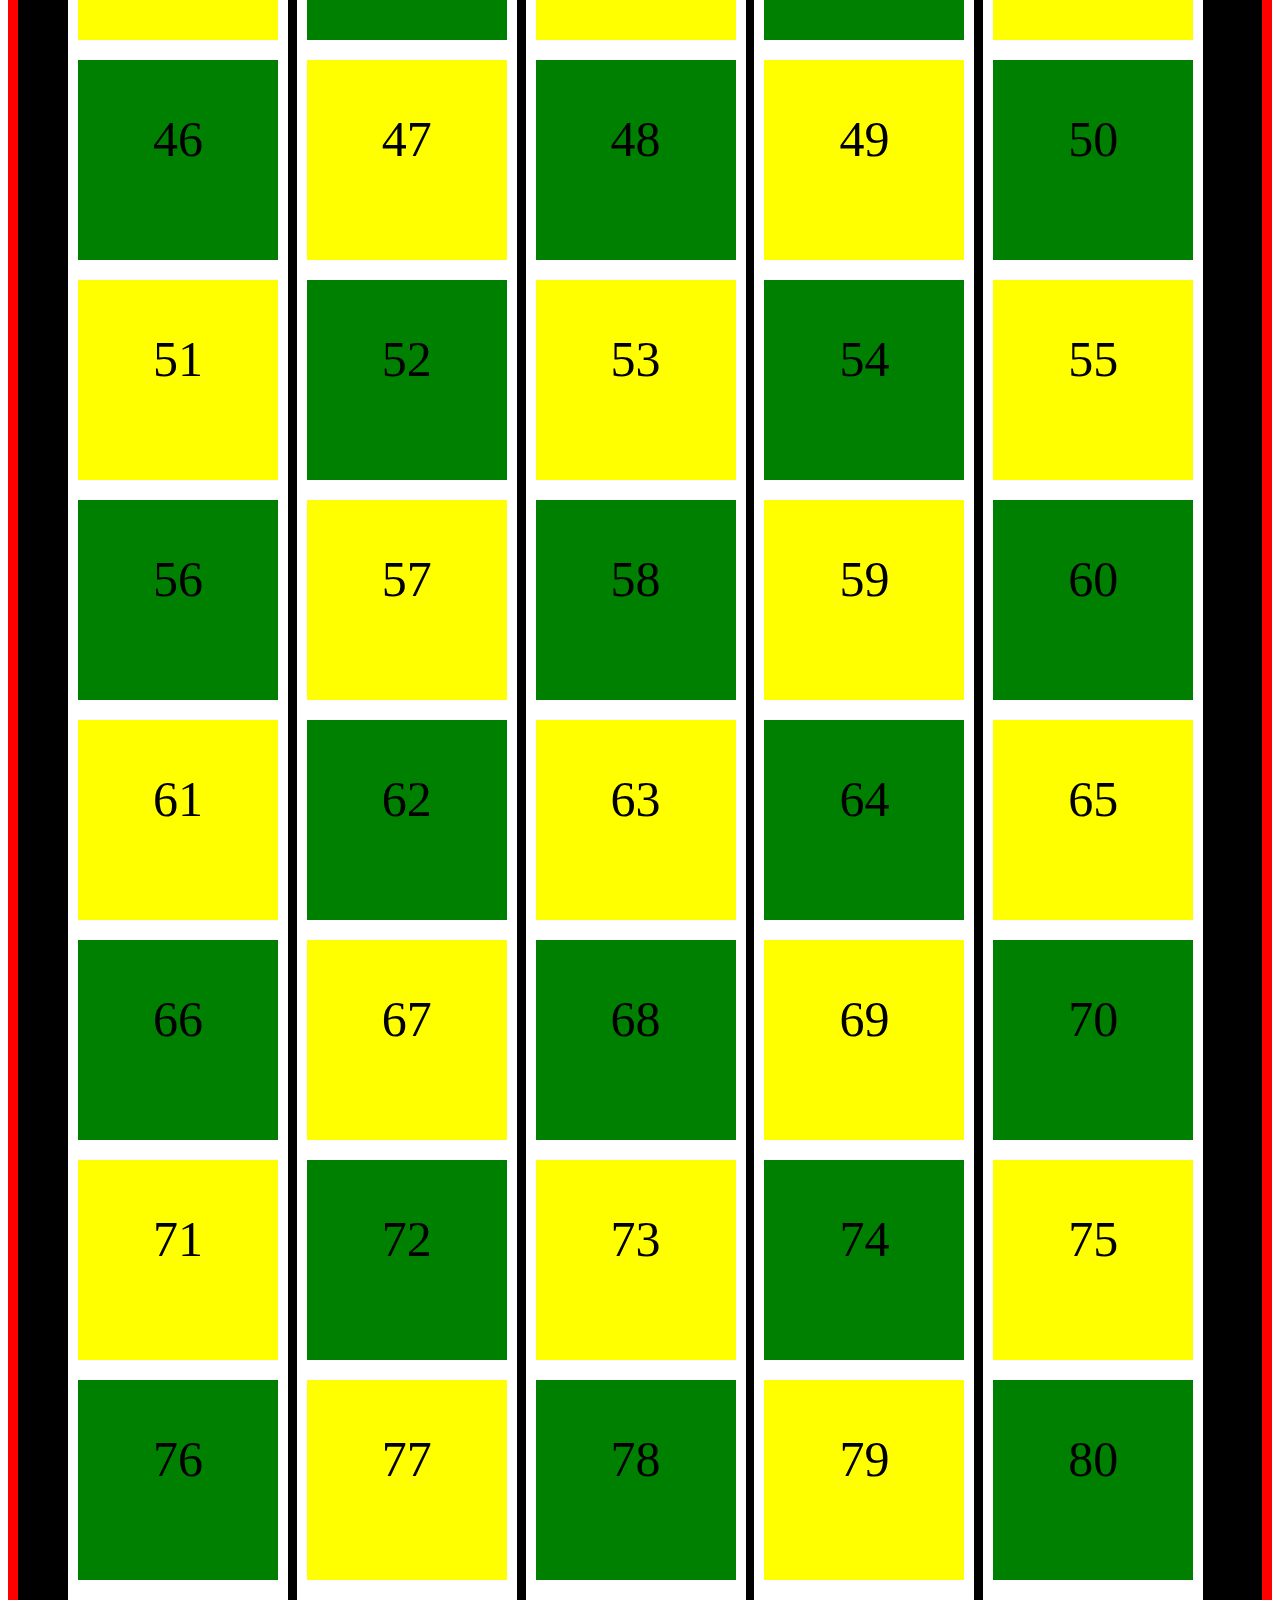
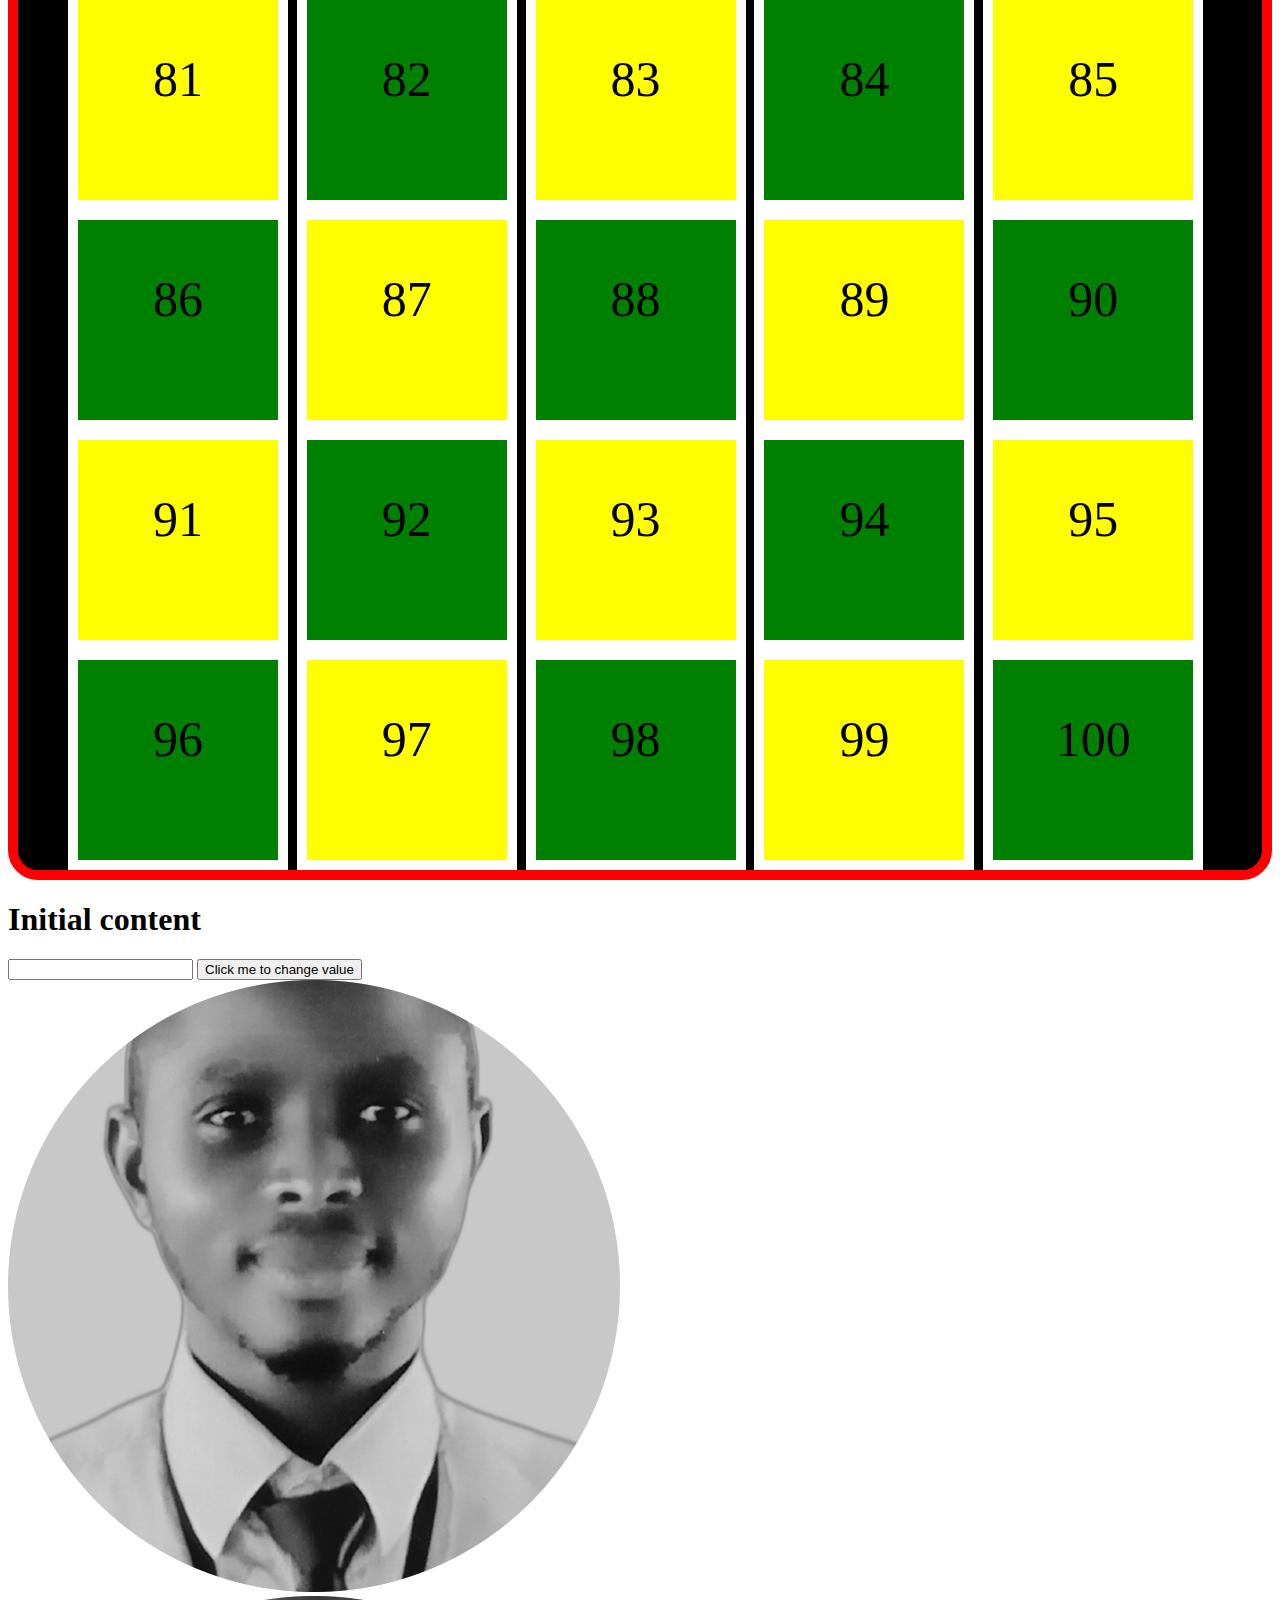
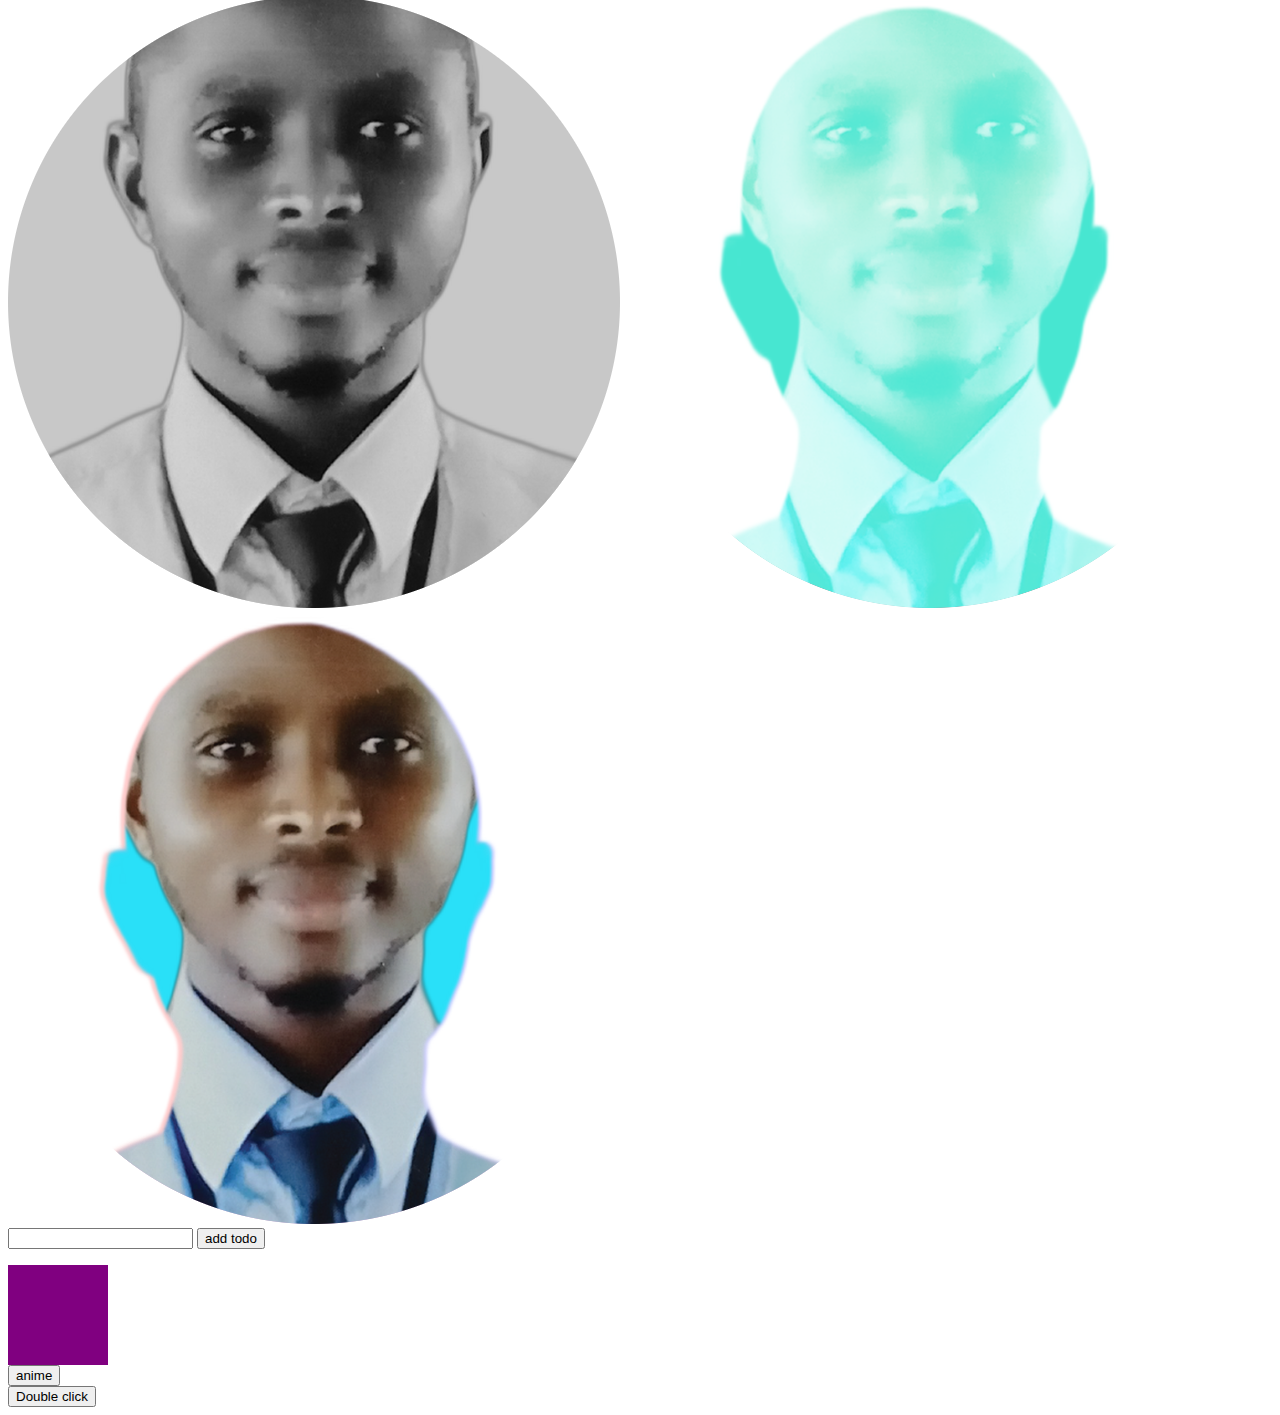
==== commit dedaca78: "commit" ====
--- a/index.html
+++ b/index.html
@@ -145,6 +145,41 @@
         <button id="click">Click me to change value</button>
     </div>
 
+<div class="display">
+    <div class="img-display">
+        <img src="./images/profile-pic (1).png" alt="">
+    </div>
+
+    <div class="images">
+        <img src="./images/profile-pic (1).png" alt="">
+        <img src="./images/profile-pic (2).png" alt="">
+        <img src="./images/profile-pic (3).png" alt="">
+    </div>
+</div>
+
+<div class="to-do">
+    <input type="text">
+    <button>add todo</button>
+
+
+    <ul>
+        <!-- <li>Buy fish <span id="x">X</span></li> -->
+    </ul>
+</div>
+<!-- 
+<div class="container" id="containerId">
+    <button>Click me</button>
+</div> -->
+<div class="purple">
+
+</div>
+<button id="btn2" type="button">anime</button>
+
+<div class="dblclick">
+    <button>Double click</button>
+</div>
+
+
 <!-- <script>
     let a = 5
     let b = 10
--- a/style.css
+++ b/style.css
@@ -6,4 +6,37 @@
 /* .num-100{
     display: grid;
     justify-content: space-around;   
-} */+} */
+
+/* .container{
+    background-color: blueviolet;
+} */
+.purple{
+    width: 100px;
+    height: 100px;
+    background-color: purple;
+    transition: 9s ease-in-out;
+}
+.blue{
+    width: 300px;
+    height: 300px;
+    border-radius: 50%;
+    transition: 9s ease-in-out;
+    background-color: blue;
+    animation-name: trax;
+    animation-duration: 9s;
+    animation-direction: alternate;
+    animation-iteration-count: infinite;
+}
+
+@keyframes trax{
+    from{
+        /* transform: translateX(0px); */
+        transform: scale(0);
+
+    }
+    to{
+        /* transform: translateX(500px); */
+        transform: scale(2);
+    }
+}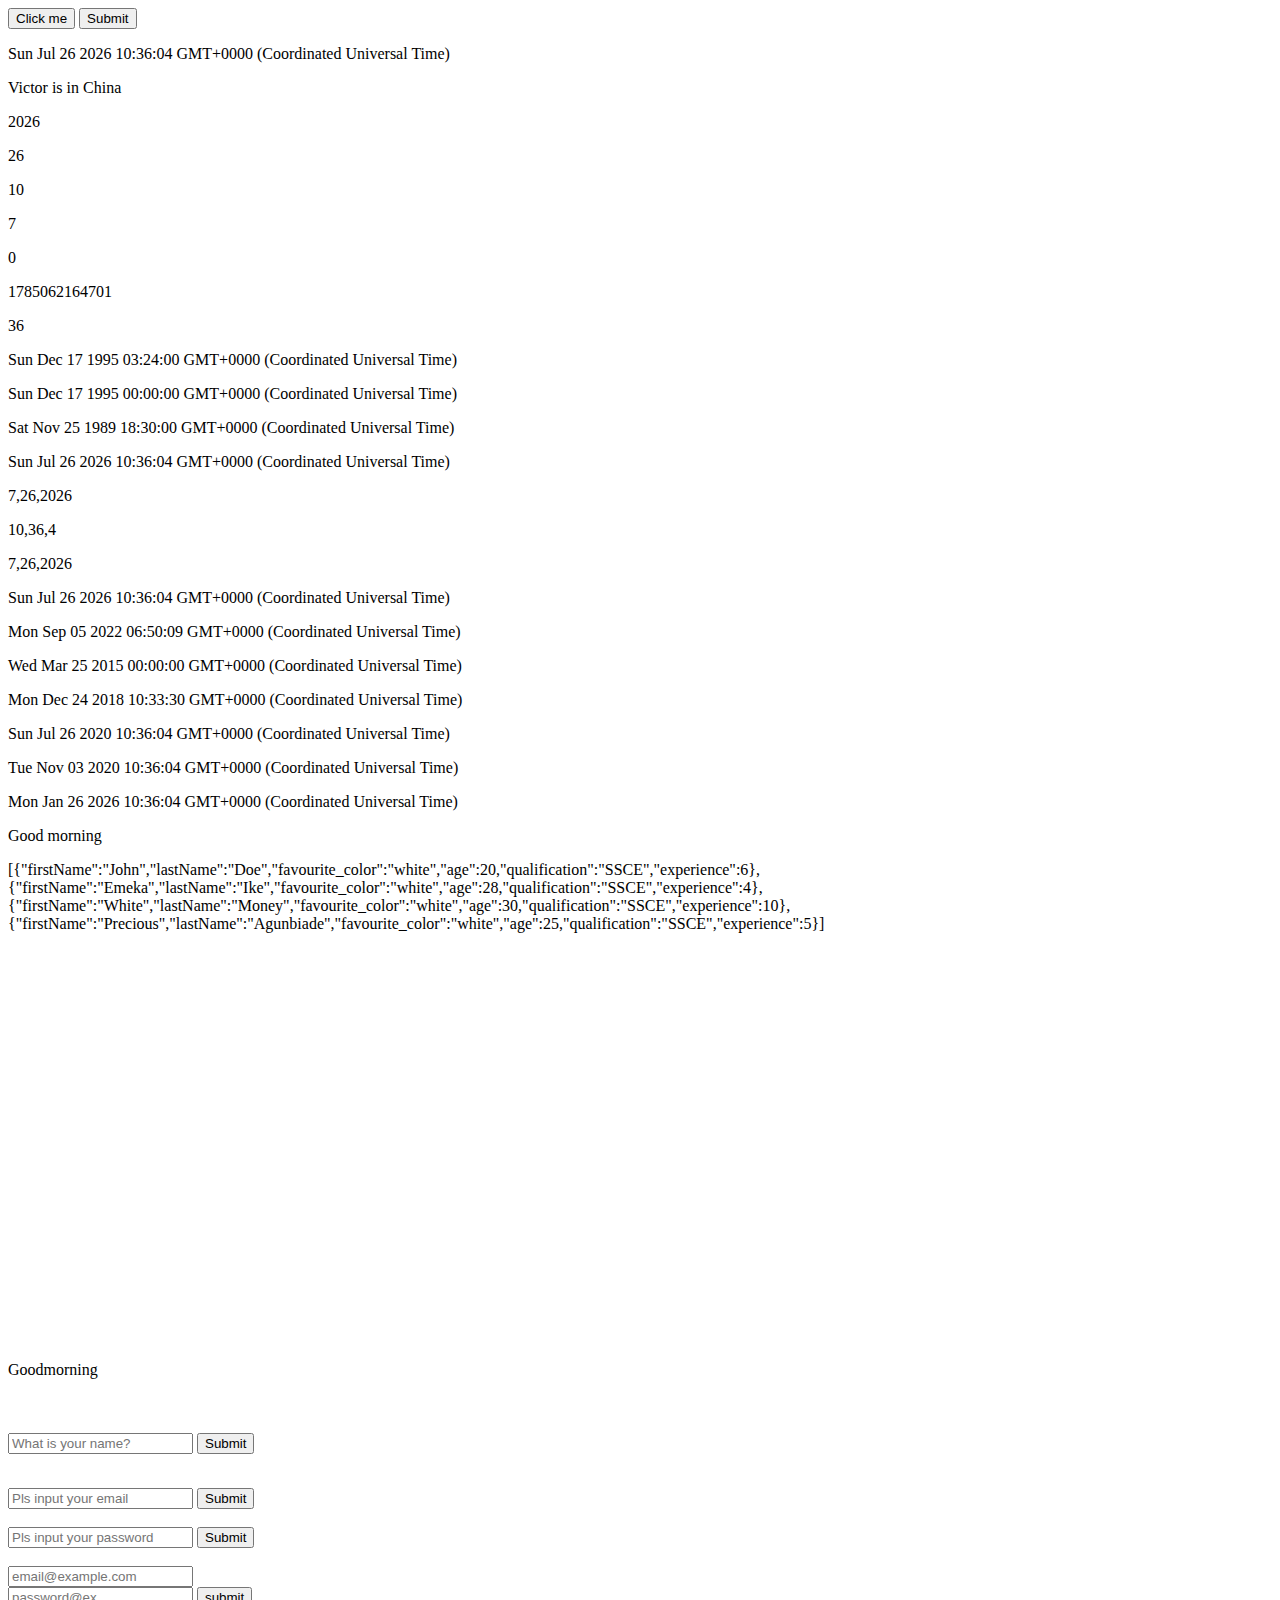
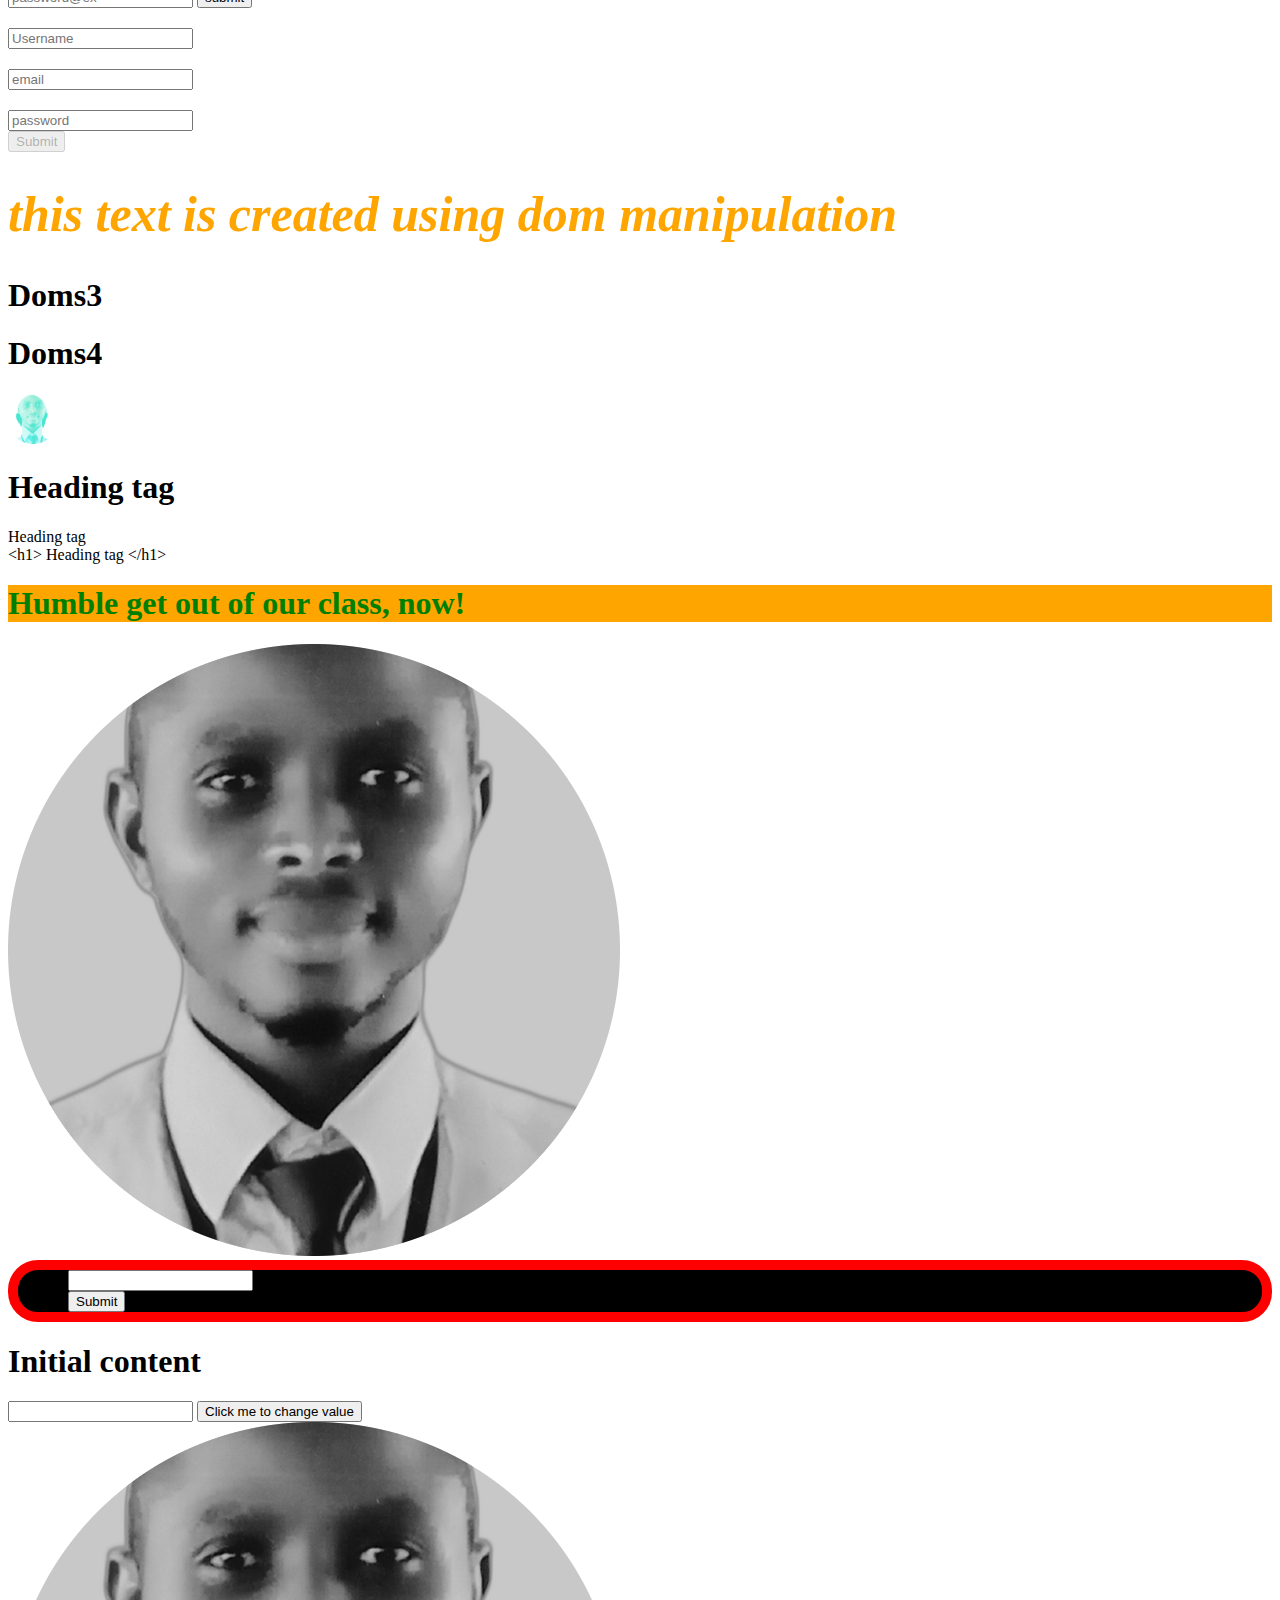
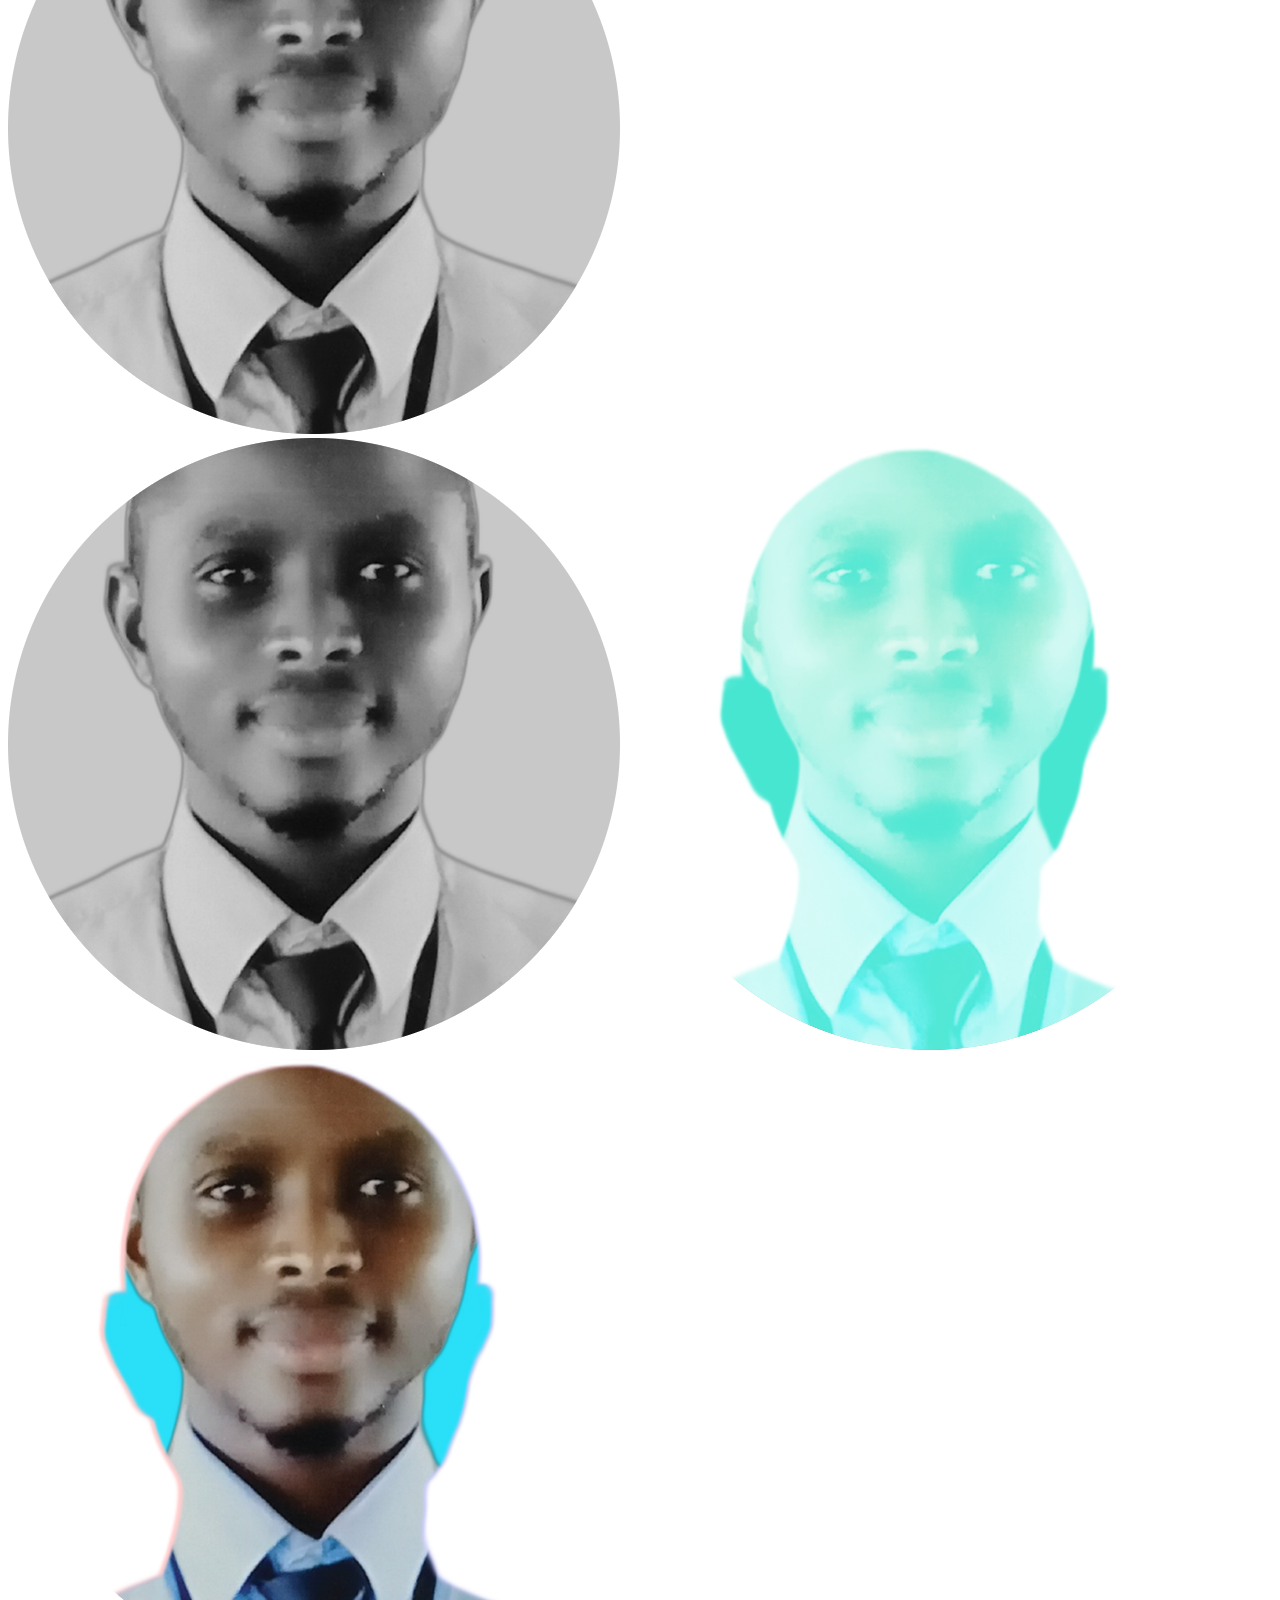
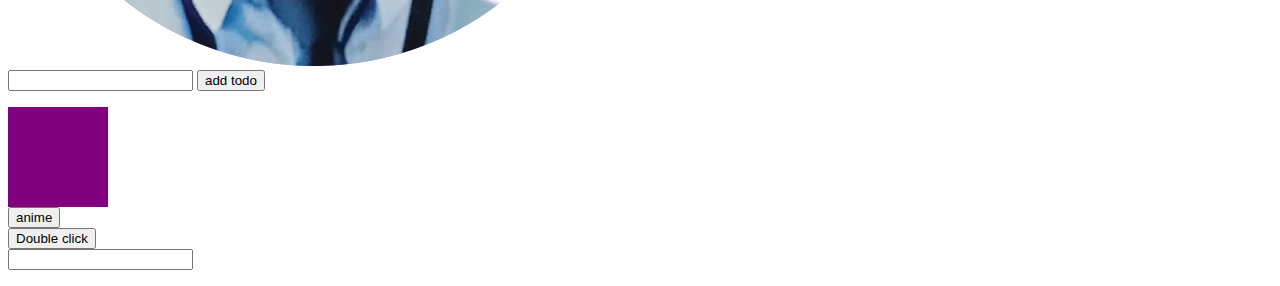
==== commit 65fba967: "commit" ====
--- a/index.html
+++ b/index.html
@@ -135,8 +135,12 @@
     <div class="victor">
 
     </div>
+    
     <div class="num-100" id="divContainer">
-       
+    <form action="" id="divForm">
+        <input type="number" id="input">
+        <button>Submit</button>
+    </form>  <br> <br> 
     </div>
     
     <div class="event">
@@ -179,6 +183,10 @@
     <button>Double click</button>
 </div>
 
+<div class="blurclick">
+    <input type="text">
+    <p id="p"></p>
+</div>
 
 <!-- <script>
     let a = 5
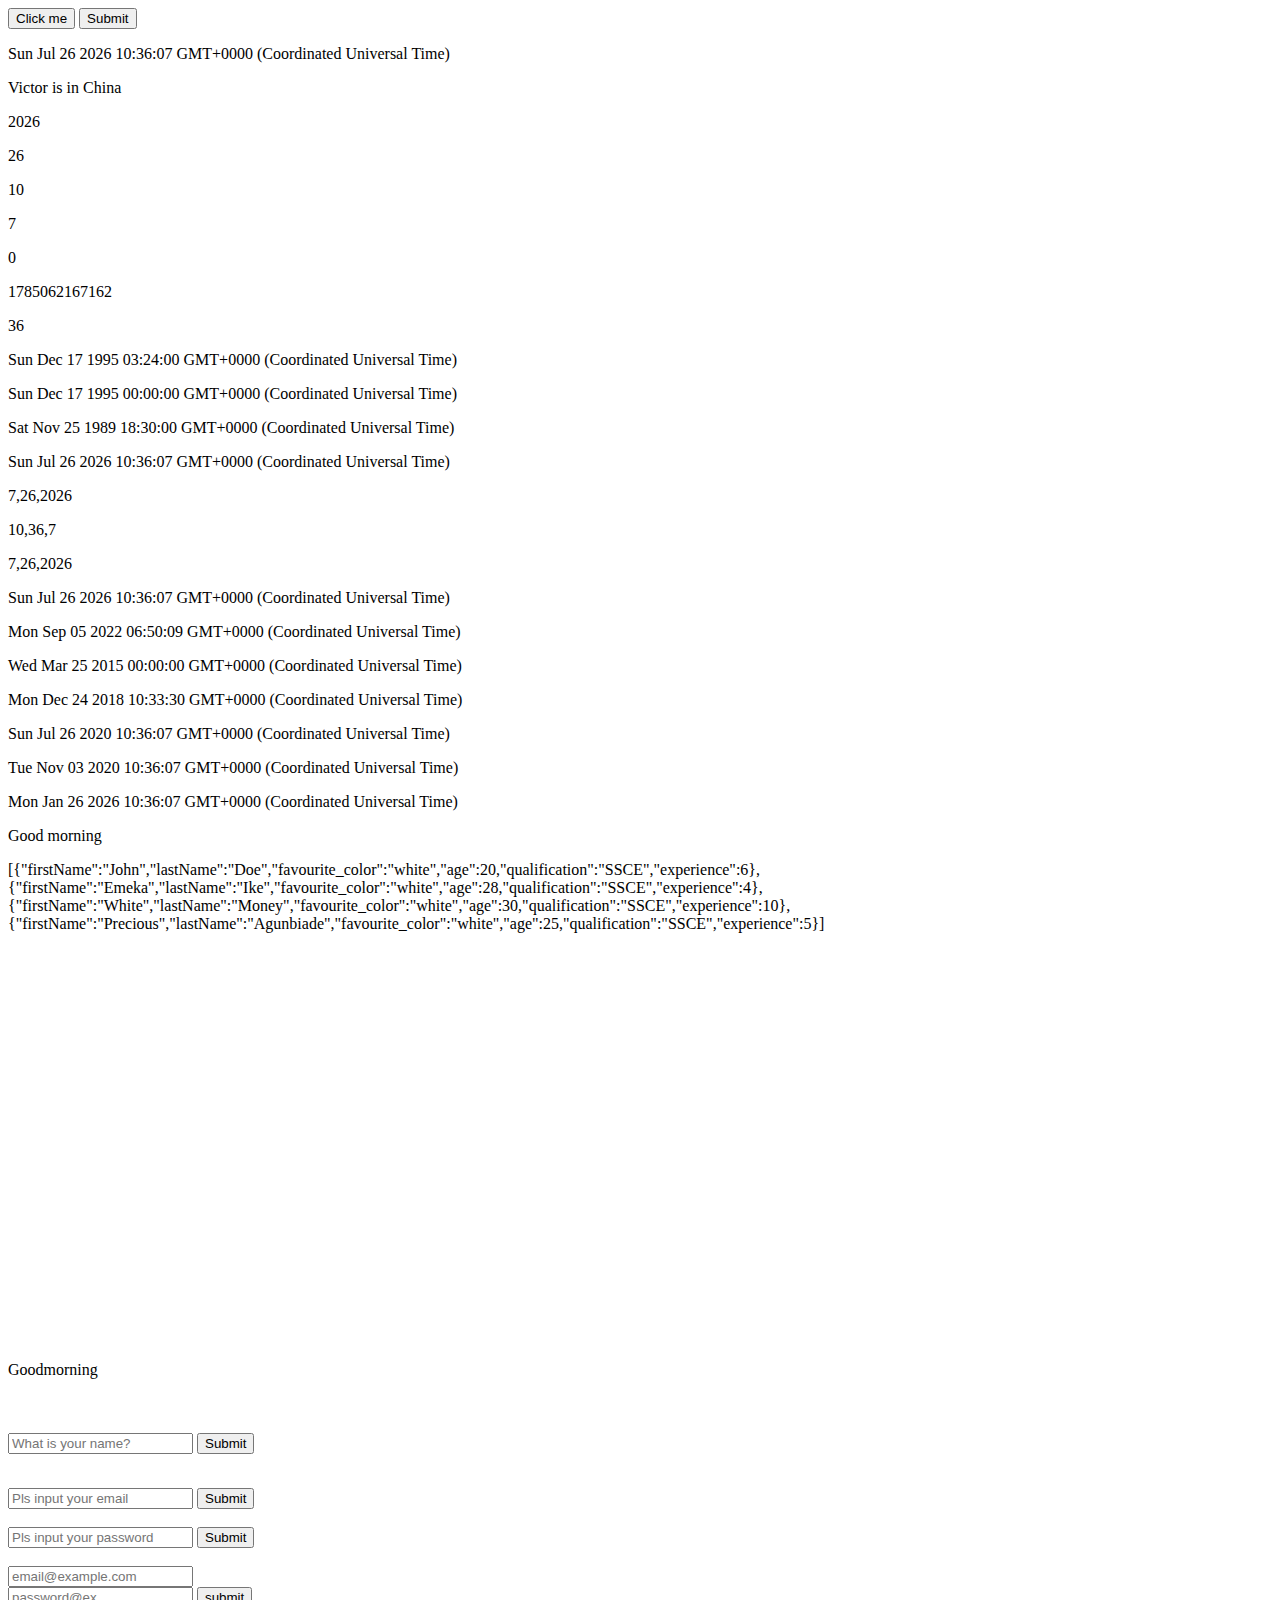
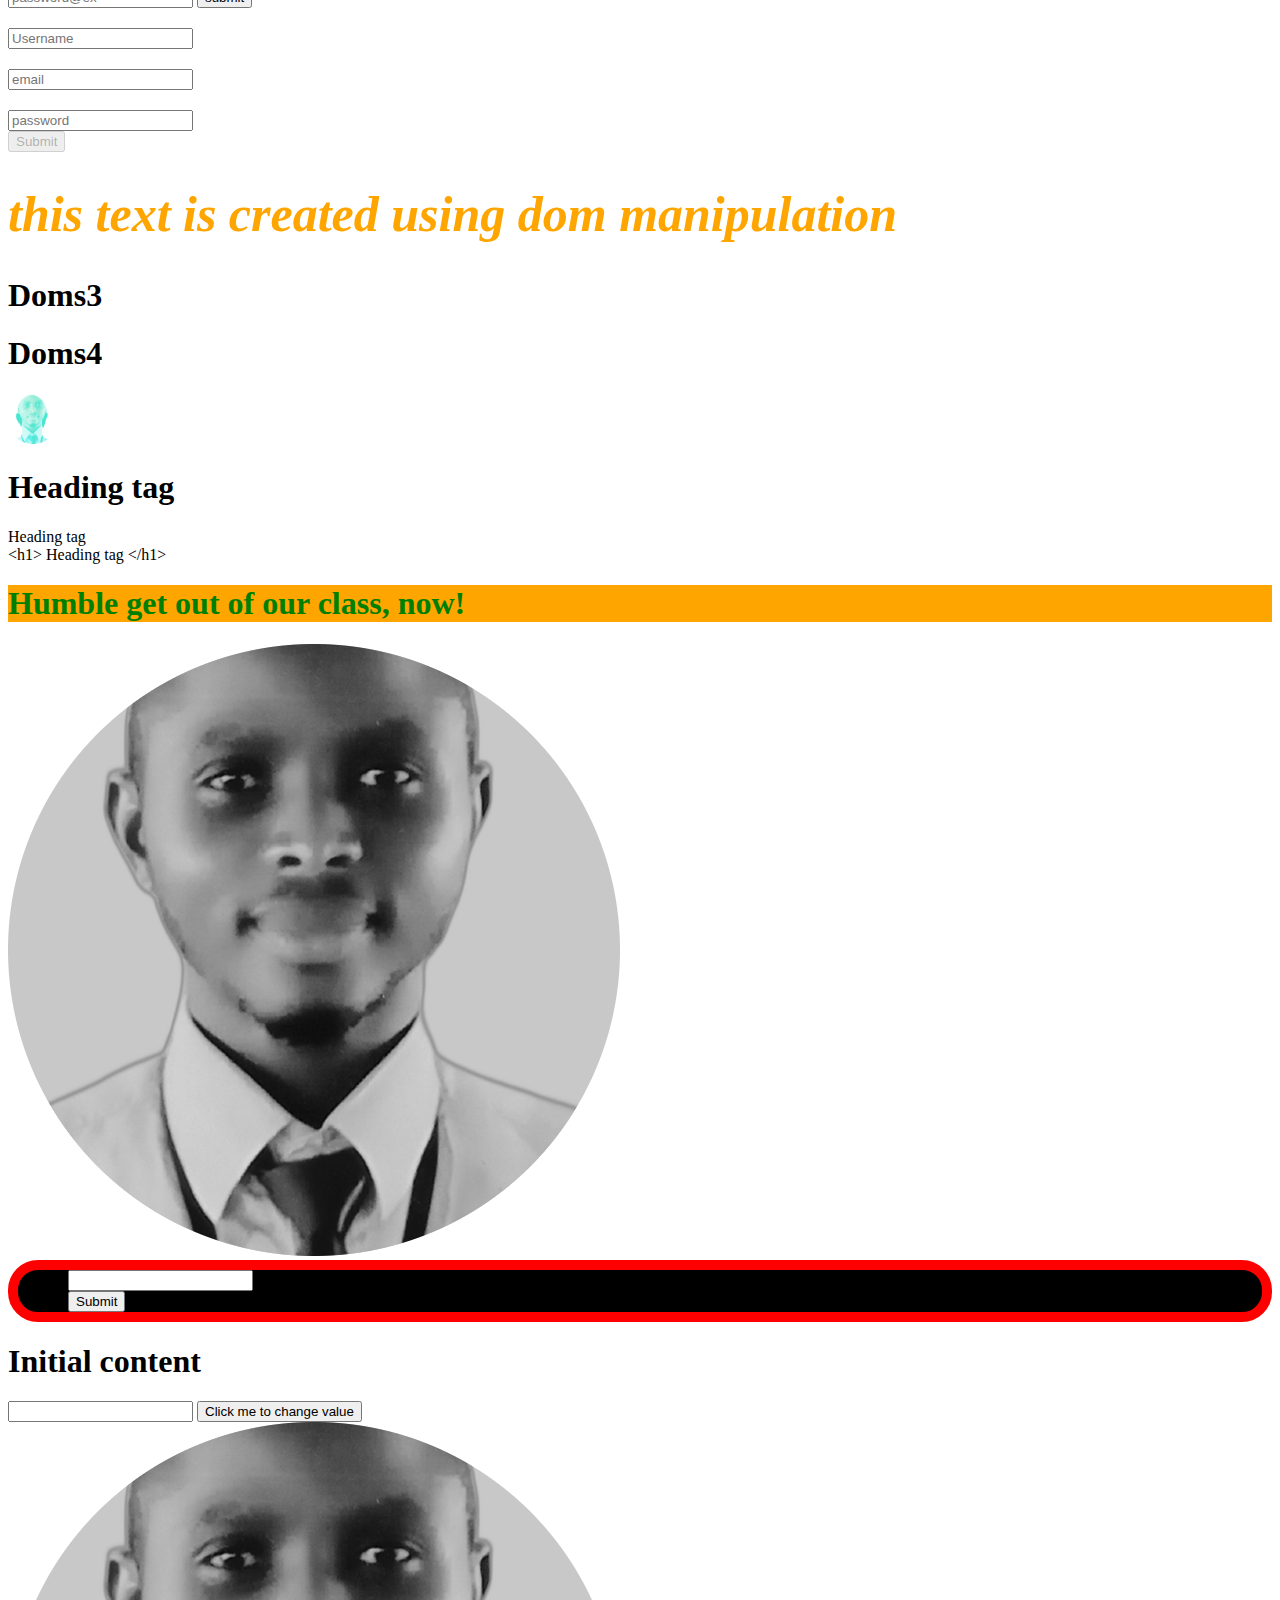
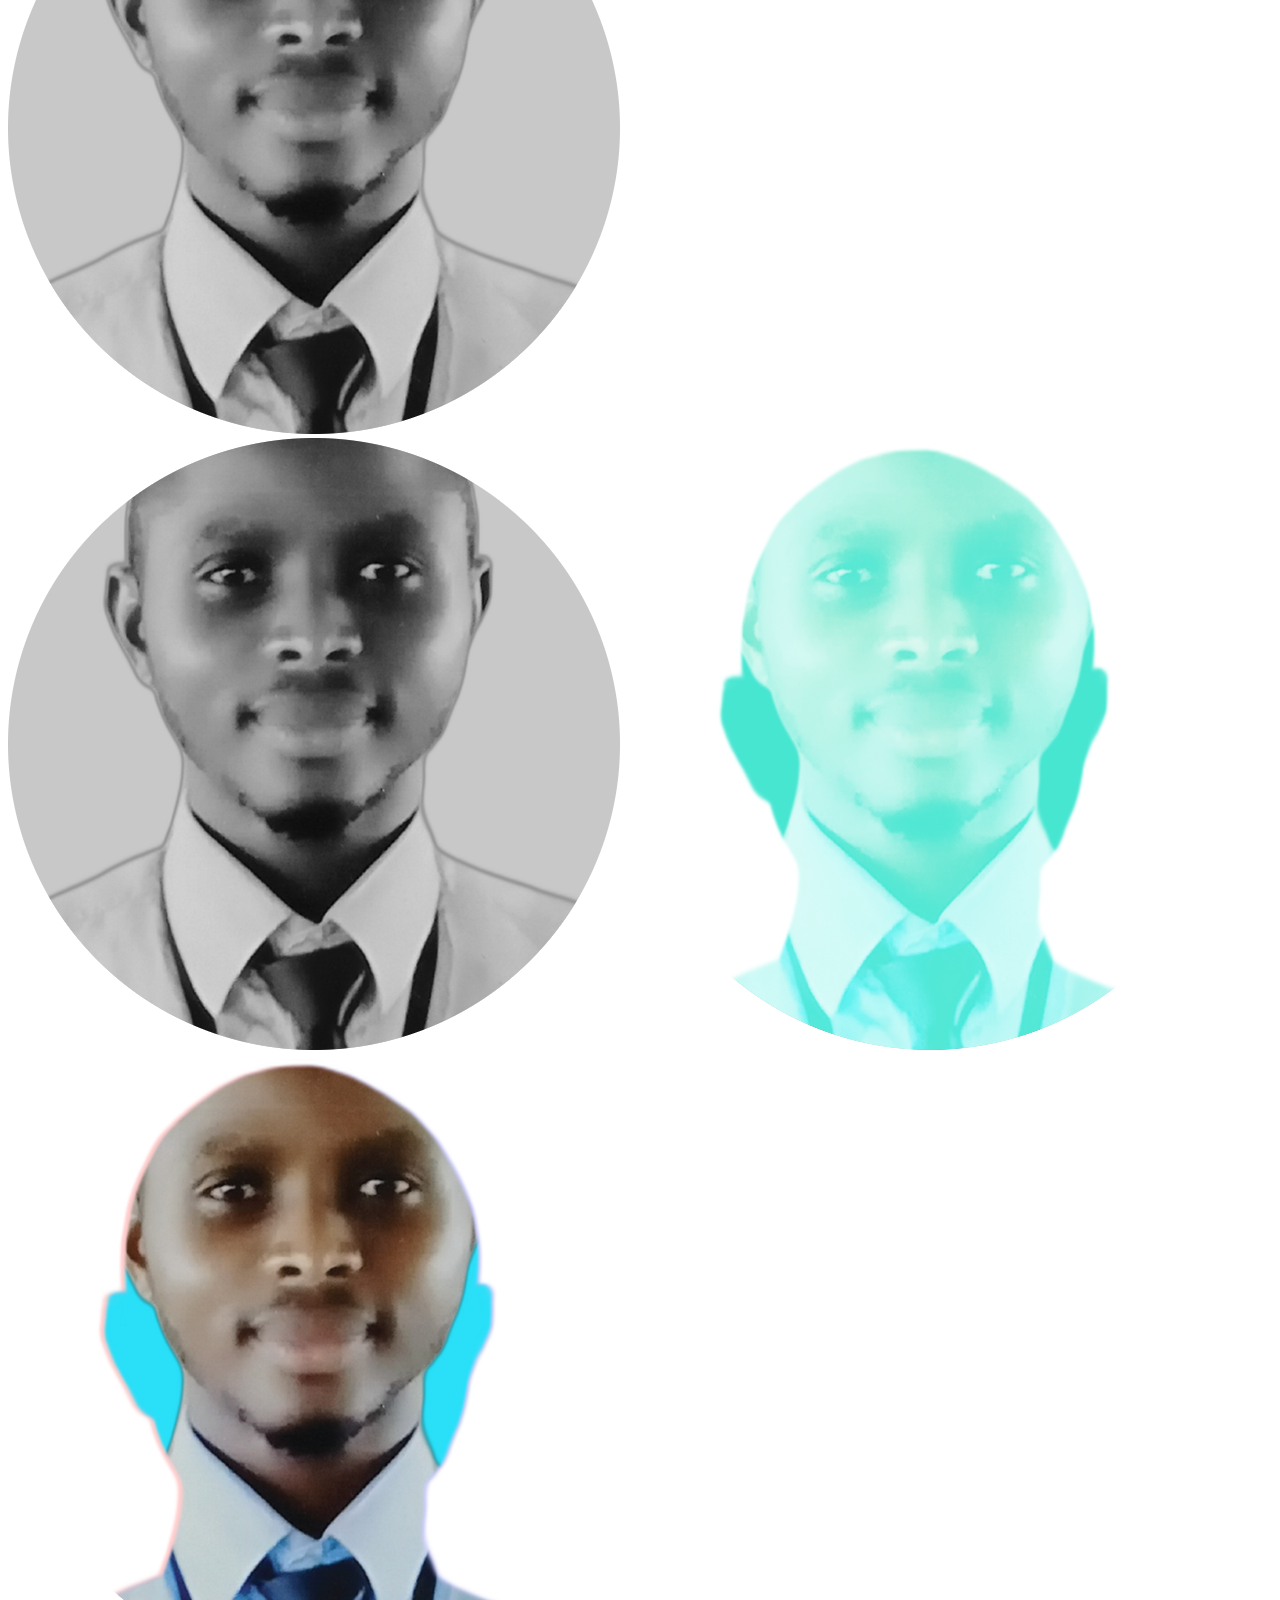
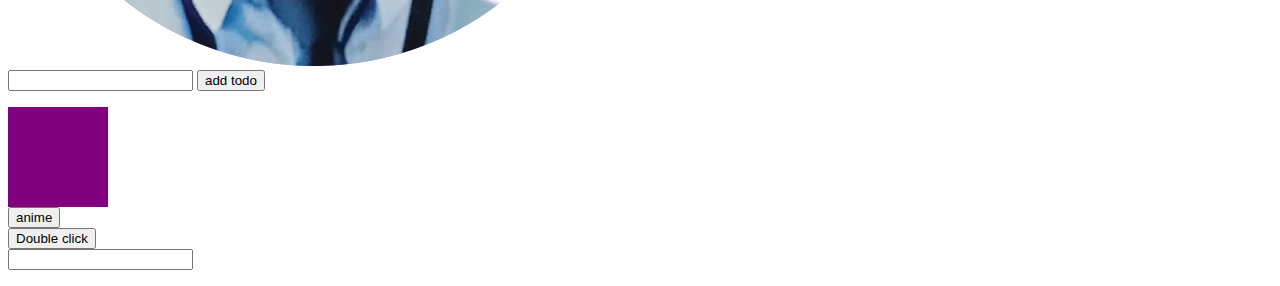
==== commit 12462c51: "new commit" ====
--- a/index.html
+++ b/index.html
@@ -140,7 +140,7 @@
     <form action="" id="divForm">
         <input type="number" id="input">
         <button>Submit</button>
-    </form>  <br> <br> 
+    </form> 
     </div>
     
     <div class="event">
